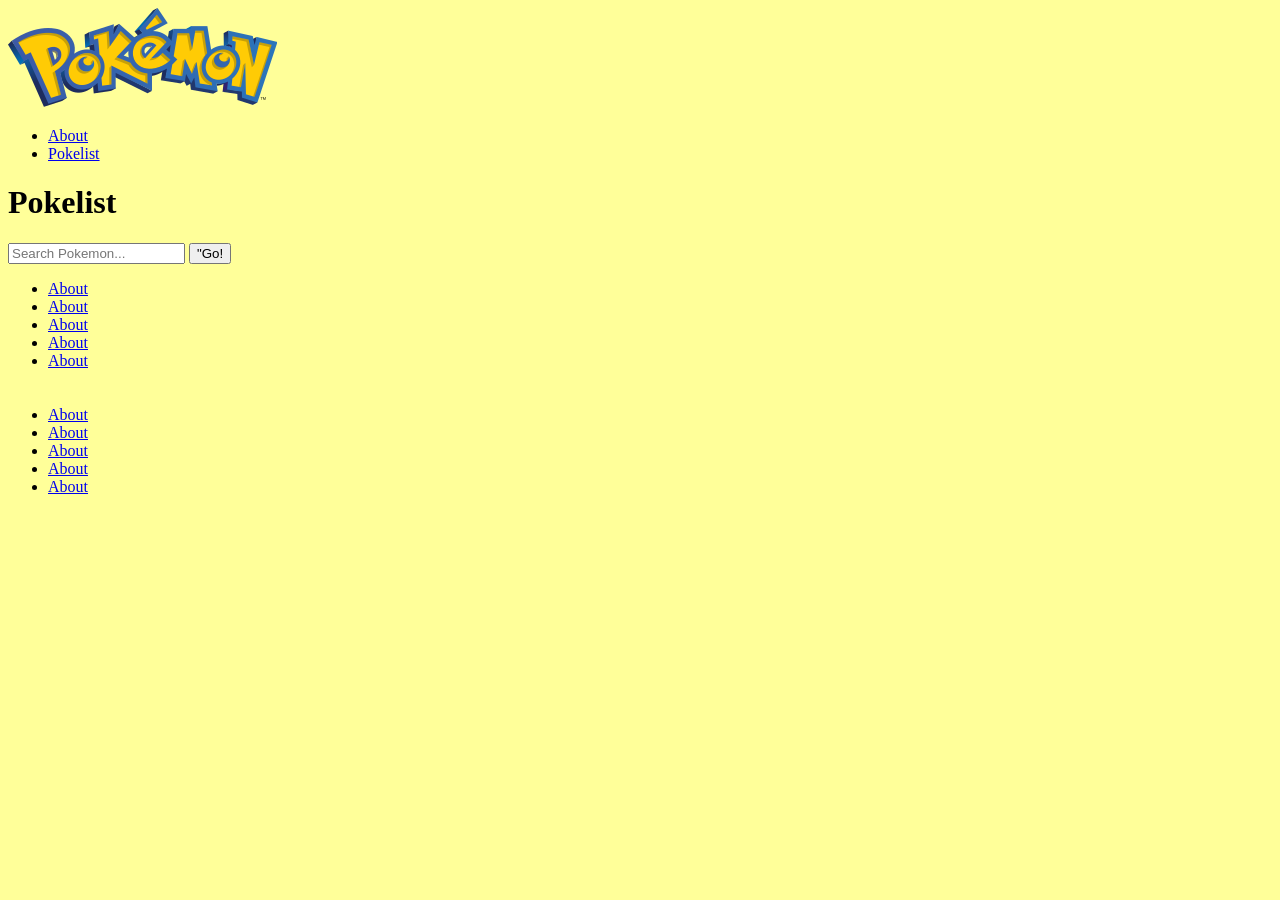
==== pokedex_list.html @ 75bab099 "initial commit" ====
<!DOCTYPE html>
<html>
<head>
<title> Pokelist </title>
<link rel="icon" href="icon.jpg" />
<link rel="stylesheet" href="style_list.css"/>
</head>
<body>

<nav class="navbar">
<img class="logo" src="pokemonlogo.png" alt="logo" />
<ul>
  <li><a href="#about">About</a></li>
  <li><a href="#list">Pokelist</a></li>
</ul>
</nav>

<main>

<h1>Pokelist</h1>

<form><input type="text" name="search" placeholder="Search Pokemon..."></input>
<button type="submit">"Go!</button>
</form>

<ul>
<li><div><a href="#1">About</a></div></li>
<li><div><a href="#3">About</a></div></li>
<li><div><a href="#4">About</a></div></li>
<li><div><a href="#5">About</a></div></li>
<li><div><a href="#2">About</a></div></li>
<br></br>
<li><div><a href="#6">About</a></div></li>
<li><div><a href="#7">About</a></div></li>
<li><div><a href="#8">About</a></div></li>
<li><div><a href="#9">About</a></div></li>
<li><div><a href="#10">About</a></div></li>
</ul>




</body>
</html>
---- style_list.css ----
body {
	background-color:#ffff99;
	}
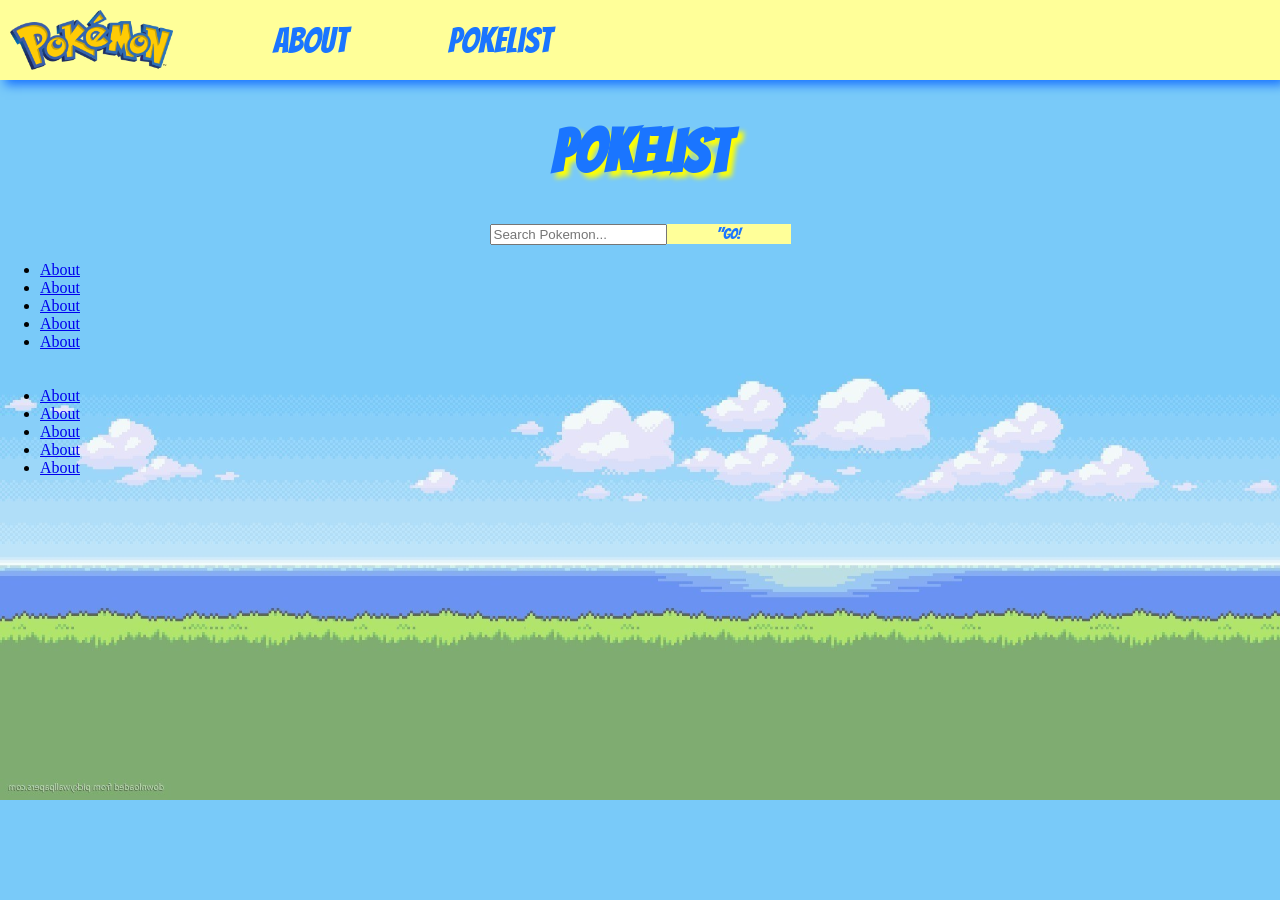
==== commit 5efe3c16: "second" ====
--- a/pokedex_list.html
+++ b/pokedex_list.html
@@ -4,23 +4,23 @@
 <title> Pokelist </title>
 <link rel="icon" href="icon.jpg" />
 <link rel="stylesheet" href="style_list.css"/>
+<link rel="stylesheet" href="style_common.css"/>
+<link href="https://fonts.googleapis.com/css?family=Bangers" rel="stylesheet">
 </head>
 <body>
 
-<nav class="navbar">
-<img class="logo" src="pokemonlogo.png" alt="logo" />
-<ul>
-  <li><a href="#about">About</a></li>
-  <li><a href="#list">Pokelist</a></li>
-</ul>
+<nav>
+<a href="https://arvaiadam.github.io/pokedex/index.html "><img class="logo" src="pokemonlogo.png" alt="logo" /></a>
+<a href="pokedex_about.html"><button type="button">About</button></a>
+<a href="pokedex_list.html"><button type="button">Pokelist</button></a>
 </nav>
 
 <main>
 
 <h1>Pokelist</h1>
 
-<form><input type="text" name="search" placeholder="Search Pokemon..."></input>
-<button type="submit">"Go!</button>
+<form class="search"><input type="text" name="search" placeholder="Search Pokemon..."></input>
+<button class="searchbutton" type="submit">"Go!</button>
 </form>
 
 <ul>
--- a/style_list.css
+++ b/style_list.css
@@ -1,6 +1,19 @@
-body {
-	background-color:#ffff99;
-	}
-	
+h1 {
+	text-align:center;
+	color: #1a75ff;
+	font-size: 60px;
+	text-shadow: 5px 5px 5px #ffff00;
+	font-family:Bangers;
+}
 
+
+.searchbutton{
+	height: 20px;
+	font-size: 15px;	
+}
+
+.search {
+	display:flex;
+	justify-content:center;
+}
 	
--- a/style_common.css
+++ b/style_common.css
@@ -0,0 +1,42 @@
+body {
+	background-image: url(background.jpg);
+    background-position: center top;
+    background-size: 100% auto;
+	margin:0;
+}
+
+nav{
+	border: 10px solid #ffff99;
+	background-color:#ffff99;
+	box-shadow: 5px 5px 10px #1a75ff;
+	display:flex;
+	justify-content:flex-start;	
+	height:60px;
+}
+
+nav a{
+	height:100%
+}
+
+.logo {
+	height: 60px;
+	width: 163px;
+	padding-right:50px;
+}
+
+button{
+	height: 100%;
+	border:none;
+	background-color:#ffff99;
+	cursor:pointer;
+	padding: 0 50px;
+	font-size: 35px;
+	color: #1a75ff;
+	font-family:Bangers;
+	}
+	
+button:hover{
+	color: #ffff00;
+	background-color:#1a75ff;
+	border-radius: 2px;
+	}
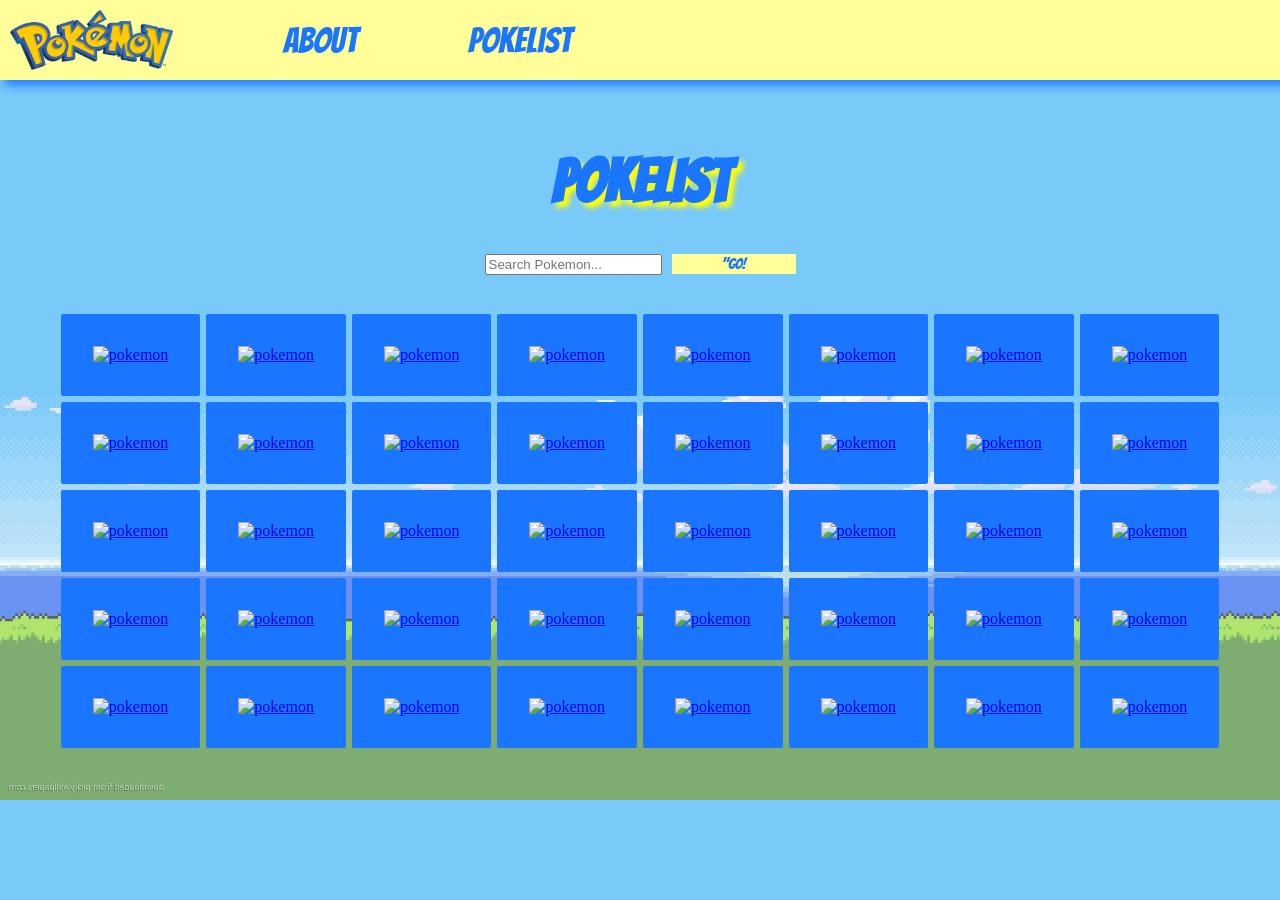
==== commit e39a957c: "fourth" ====
--- a/pokedex_list.html
+++ b/pokedex_list.html
@@ -24,19 +24,47 @@
 </form>
 
 <ul>
-<li><div><a href="#1">About</a></div></li>
-<li><div><a href="#3">About</a></div></li>
-<li><div><a href="#4">About</a></div></li>
-<li><div><a href="#5">About</a></div></li>
-<li><div><a href="#2">About</a></div></li>
-<br></br>
-<li><div><a href="#6">About</a></div></li>
-<li><div><a href="#7">About</a></div></li>
-<li><div><a href="#8">About</a></div></li>
-<li><div><a href="#9">About</a></div></li>
-<li><div><a href="#10">About</a></div></li>
+<li><div><a href="#1"><img src="https://raw.githubusercontent.com/PokeAPI/sprites/master/sprites/pokemon/1.png" alt="pokemon"/></a></div></li>
+<li><div><a href="#2"><img src="https://raw.githubusercontent.com/PokeAPI/sprites/master/sprites/pokemon/2.png" alt="pokemon"/></a></div></li>
+<li><div><a href="#3"><img src="https://raw.githubusercontent.com/PokeAPI/sprites/master/sprites/pokemon/3.png" alt="pokemon"/></a></div></li>
+<li><div><a href="#4"><img src="https://raw.githubusercontent.com/PokeAPI/sprites/master/sprites/pokemon/4.png" alt="pokemon"/></a></div></li>
+<li><div><a href="#5"><img src="https://raw.githubusercontent.com/PokeAPI/sprites/master/sprites/pokemon/5.png" alt="pokemon"/></a></div></li>
+<li><div><a href="#6"><img src="https://raw.githubusercontent.com/PokeAPI/sprites/master/sprites/pokemon/6.png" alt="pokemon"/></a></div></li>
+<li><div><a href="#7"><img src="https://raw.githubusercontent.com/PokeAPI/sprites/master/sprites/pokemon/7.png" alt="pokemon"/></a></div></li>
+<li><div><a href="#8"><img src="https://raw.githubusercontent.com/PokeAPI/sprites/master/sprites/pokemon/8.png" alt="pokemon"/></a></div></li>
+<li><div><a href="#9"><img src="https://raw.githubusercontent.com/PokeAPI/sprites/master/sprites/pokemon/9.png" alt="pokemon"/></a></div></li>
+<li><div><a href="#10"><img src="https://raw.githubusercontent.com/PokeAPI/sprites/master/sprites/pokemon/10.png" alt="pokemon"/></a></div></li>
+<li><div><a href="#11"><img src="https://raw.githubusercontent.com/PokeAPI/sprites/master/sprites/pokemon/11.png" alt="pokemon"/></a></div></li>
+<li><div><a href="#12"><img src="https://raw.githubusercontent.com/PokeAPI/sprites/master/sprites/pokemon/12.png" alt="pokemon"/></a></div></li>
+<li><div><a href="#13"><img src="https://raw.githubusercontent.com/PokeAPI/sprites/master/sprites/pokemon/13.png" alt="pokemon"/></a></div></li>
+<li><div><a href="#14"><img src="https://raw.githubusercontent.com/PokeAPI/sprites/master/sprites/pokemon/14.png" alt="pokemon"/></a></div></li>
+<li><div><a href="#15"><img src="https://raw.githubusercontent.com/PokeAPI/sprites/master/sprites/pokemon/15.png" alt="pokemon"/></a></div></li>
+<li><div><a href="#16"><img src="https://raw.githubusercontent.com/PokeAPI/sprites/master/sprites/pokemon/16.png" alt="pokemon"/></a></div></li>
+<li><div><a href="#17"><img src="https://raw.githubusercontent.com/PokeAPI/sprites/master/sprites/pokemon/17.png" alt="pokemon"/></a></div></li>
+<li><div><a href="#18"><img src="https://raw.githubusercontent.com/PokeAPI/sprites/master/sprites/pokemon/18.png" alt="pokemon"/></a></div></li>
+<li><div><a href="#19"><img src="https://raw.githubusercontent.com/PokeAPI/sprites/master/sprites/pokemon/19.png" alt="pokemon"/></a></div></li>
+<li><div><a href="#20"><img src="https://raw.githubusercontent.com/PokeAPI/sprites/master/sprites/pokemon/20.png" alt="pokemon"/></a></div></li>
+<li><div><a href="#1"><img src="https://raw.githubusercontent.com/PokeAPI/sprites/master/sprites/pokemon/21.png" alt="pokemon"/></a></div></li>
+<li><div><a href="#2"><img src="https://raw.githubusercontent.com/PokeAPI/sprites/master/sprites/pokemon/22.png" alt="pokemon"/></a></div></li>
+<li><div><a href="#3"><img src="https://raw.githubusercontent.com/PokeAPI/sprites/master/sprites/pokemon/23.png" alt="pokemon"/></a></div></li>
+<li><div><a href="#4"><img src="https://raw.githubusercontent.com/PokeAPI/sprites/master/sprites/pokemon/24.png" alt="pokemon"/></a></div></li>
+<li><div><a href="#5"><img src="https://raw.githubusercontent.com/PokeAPI/sprites/master/sprites/pokemon/25.png" alt="pokemon"/></a></div></li>
+<li><div><a href="#6"><img src="https://raw.githubusercontent.com/PokeAPI/sprites/master/sprites/pokemon/26.png" alt="pokemon"/></a></div></li>
+<li><div><a href="#7"><img src="https://raw.githubusercontent.com/PokeAPI/sprites/master/sprites/pokemon/27.png" alt="pokemon"/></a></div></li>
+<li><div><a href="#8"><img src="https://raw.githubusercontent.com/PokeAPI/sprites/master/sprites/pokemon/28.png" alt="pokemon"/></a></div></li>
+<li><div><a href="#9"><img src="https://raw.githubusercontent.com/PokeAPI/sprites/master/sprites/pokemon/29.png" alt="pokemon"/></a></div></li>
+<li><div><a href="#10"><img src="https://raw.githubusercontent.com/PokeAPI/sprites/master/sprites/pokemon/30.png" alt="pokemon"/></a></div></li>
+<li><div><a href="#11"><img src="https://raw.githubusercontent.com/PokeAPI/sprites/master/sprites/pokemon/31.png" alt="pokemon"/></a></div></li>
+<li><div><a href="#12"><img src="https://raw.githubusercontent.com/PokeAPI/sprites/master/sprites/pokemon/32.png" alt="pokemon"/></a></div></li>
+<li><div><a href="#13"><img src="https://raw.githubusercontent.com/PokeAPI/sprites/master/sprites/pokemon/33.png" alt="pokemon"/></a></div></li>
+<li><div><a href="#14"><img src="https://raw.githubusercontent.com/PokeAPI/sprites/master/sprites/pokemon/34.png" alt="pokemon"/></a></div></li>
+<li><div><a href="#15"><img src="https://raw.githubusercontent.com/PokeAPI/sprites/master/sprites/pokemon/35.png" alt="pokemon"/></a></div></li>
+<li><div><a href="#16"><img src="https://raw.githubusercontent.com/PokeAPI/sprites/master/sprites/pokemon/36.png" alt="pokemon"/></a></div></li>
+<li><div><a href="#17"><img src="https://raw.githubusercontent.com/PokeAPI/sprites/master/sprites/pokemon/37.png" alt="pokemon"/></a></div></li>
+<li><div><a href="#18"><img src="https://raw.githubusercontent.com/PokeAPI/sprites/master/sprites/pokemon/38.png" alt="pokemon"/></a></div></li>
+<li><div><a href="#19"><img src="https://raw.githubusercontent.com/PokeAPI/sprites/master/sprites/pokemon/39.png" alt="pokemon"/></a></div></li>
+<li><div><a href="#20"><img src="https://raw.githubusercontent.com/PokeAPI/sprites/master/sprites/pokemon/40.png" alt="pokemon"/></a></div></li>
 </ul>
-
 
 
 
--- a/style_list.css
+++ b/style_list.css
@@ -4,6 +4,7 @@
 	font-size: 60px;
 	text-shadow: 5px 5px 5px #ffff00;
 	font-family:Bangers;
+	margin-top: 150px;
 }
 
 
@@ -16,4 +17,26 @@
 	display:flex;
 	justify-content:center;
 }
-	+
+ul {
+	display:flex;
+	flex-wrap:wrap;
+	justify-content:center;
+	padding:20px;
+	list-style-type: none;
+	
+}
+
+div {
+	border: 2px solid #1a75ff;
+	border-radius:2px;
+	background-color: #1a75ff;
+	padding: 30px 30px;
+	display:flex;
+	margin:3px;
+}
+
+div:hover{
+	border: 2px solid #ffff00;
+	background-color: #ffff00;
+}
--- a/style_common.css
+++ b/style_common.css
@@ -1,6 +1,7 @@
 body {
 	background-image: url(background.jpg);
     background-position: center top;
+	background-attachment: fixed;
     background-size: 100% auto;
 	margin:0;
 }
@@ -12,6 +13,9 @@
 	display:flex;
 	justify-content:flex-start;	
 	height:60px;
+	position:fixed;
+	top:0;
+	width:100%;
 }
 
 nav a{
@@ -30,6 +34,7 @@
 	background-color:#ffff99;
 	cursor:pointer;
 	padding: 0 50px;
+	margin-left:10px;
 	font-size: 35px;
 	color: #1a75ff;
 	font-family:Bangers;
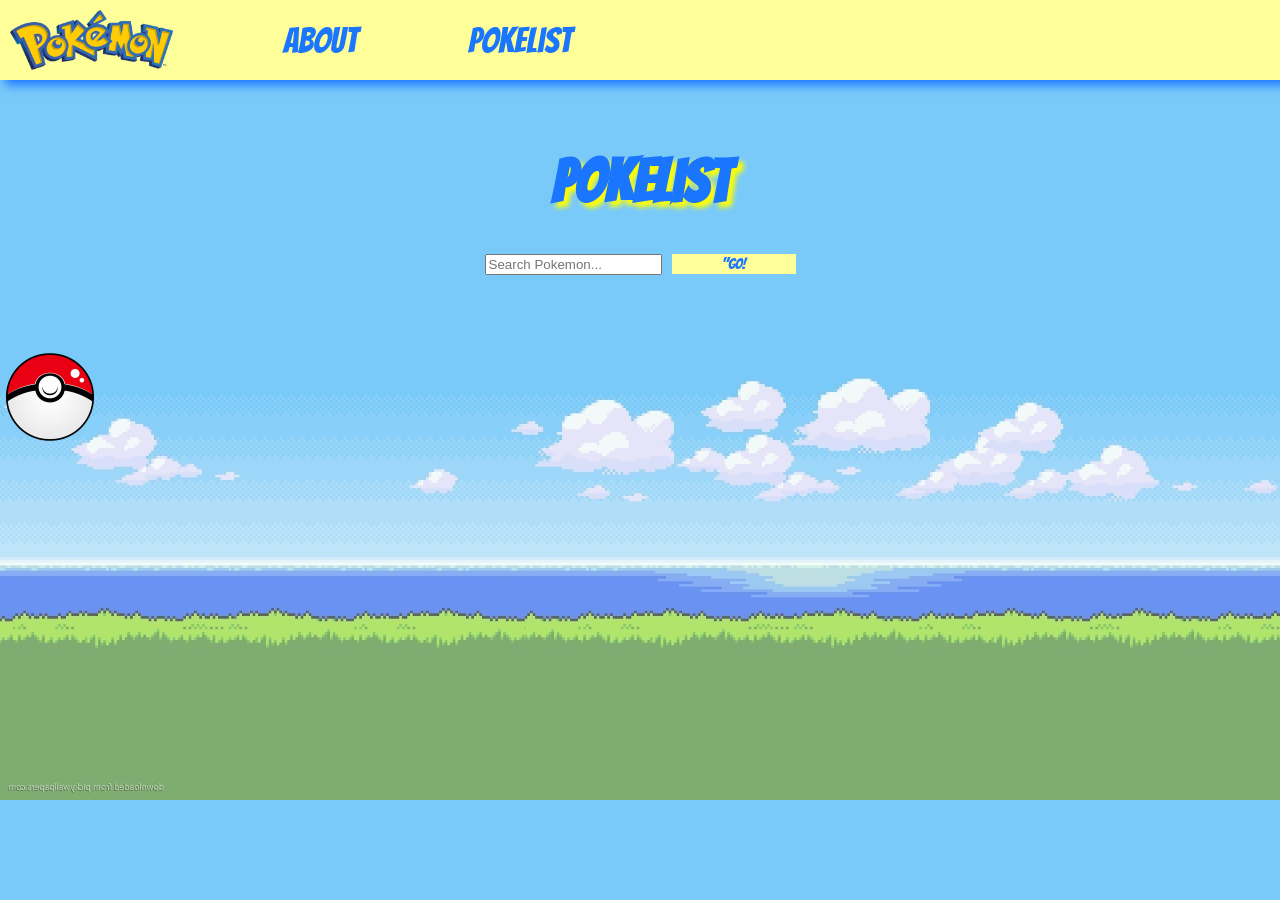
==== commit 078d0488: "valami" ====
--- a/pokedex_list.html
+++ b/pokedex_list.html
@@ -10,7 +10,7 @@
 <body>
 
 <nav>
-<a href="https://arvaiadam.github.io/pokedex/index.html "><img class="logo" src="pokemonlogo.png" alt="logo" /></a>
+<a target="_blank" href="https://arvaiadam.github.io/pokedex/index.html "><img class="logo" src="pokemonlogo.png" alt="logo" /></a>
 <a href="pokedex_about.html"><button type="button">About</button></a>
 <a href="pokedex_list.html"><button type="button">Pokelist</button></a>
 </nav>
@@ -23,50 +23,737 @@
 <button class="searchbutton" type="submit">"Go!</button>
 </form>
 
-<ul>
-<li><div><a href="#1"><img src="https://raw.githubusercontent.com/PokeAPI/sprites/master/sprites/pokemon/1.png" alt="pokemon"/></a></div></li>
-<li><div><a href="#2"><img src="https://raw.githubusercontent.com/PokeAPI/sprites/master/sprites/pokemon/2.png" alt="pokemon"/></a></div></li>
-<li><div><a href="#3"><img src="https://raw.githubusercontent.com/PokeAPI/sprites/master/sprites/pokemon/3.png" alt="pokemon"/></a></div></li>
-<li><div><a href="#4"><img src="https://raw.githubusercontent.com/PokeAPI/sprites/master/sprites/pokemon/4.png" alt="pokemon"/></a></div></li>
-<li><div><a href="#5"><img src="https://raw.githubusercontent.com/PokeAPI/sprites/master/sprites/pokemon/5.png" alt="pokemon"/></a></div></li>
-<li><div><a href="#6"><img src="https://raw.githubusercontent.com/PokeAPI/sprites/master/sprites/pokemon/6.png" alt="pokemon"/></a></div></li>
-<li><div><a href="#7"><img src="https://raw.githubusercontent.com/PokeAPI/sprites/master/sprites/pokemon/7.png" alt="pokemon"/></a></div></li>
-<li><div><a href="#8"><img src="https://raw.githubusercontent.com/PokeAPI/sprites/master/sprites/pokemon/8.png" alt="pokemon"/></a></div></li>
-<li><div><a href="#9"><img src="https://raw.githubusercontent.com/PokeAPI/sprites/master/sprites/pokemon/9.png" alt="pokemon"/></a></div></li>
-<li><div><a href="#10"><img src="https://raw.githubusercontent.com/PokeAPI/sprites/master/sprites/pokemon/10.png" alt="pokemon"/></a></div></li>
-<li><div><a href="#11"><img src="https://raw.githubusercontent.com/PokeAPI/sprites/master/sprites/pokemon/11.png" alt="pokemon"/></a></div></li>
-<li><div><a href="#12"><img src="https://raw.githubusercontent.com/PokeAPI/sprites/master/sprites/pokemon/12.png" alt="pokemon"/></a></div></li>
-<li><div><a href="#13"><img src="https://raw.githubusercontent.com/PokeAPI/sprites/master/sprites/pokemon/13.png" alt="pokemon"/></a></div></li>
-<li><div><a href="#14"><img src="https://raw.githubusercontent.com/PokeAPI/sprites/master/sprites/pokemon/14.png" alt="pokemon"/></a></div></li>
-<li><div><a href="#15"><img src="https://raw.githubusercontent.com/PokeAPI/sprites/master/sprites/pokemon/15.png" alt="pokemon"/></a></div></li>
-<li><div><a href="#16"><img src="https://raw.githubusercontent.com/PokeAPI/sprites/master/sprites/pokemon/16.png" alt="pokemon"/></a></div></li>
-<li><div><a href="#17"><img src="https://raw.githubusercontent.com/PokeAPI/sprites/master/sprites/pokemon/17.png" alt="pokemon"/></a></div></li>
-<li><div><a href="#18"><img src="https://raw.githubusercontent.com/PokeAPI/sprites/master/sprites/pokemon/18.png" alt="pokemon"/></a></div></li>
-<li><div><a href="#19"><img src="https://raw.githubusercontent.com/PokeAPI/sprites/master/sprites/pokemon/19.png" alt="pokemon"/></a></div></li>
-<li><div><a href="#20"><img src="https://raw.githubusercontent.com/PokeAPI/sprites/master/sprites/pokemon/20.png" alt="pokemon"/></a></div></li>
-<li><div><a href="#1"><img src="https://raw.githubusercontent.com/PokeAPI/sprites/master/sprites/pokemon/21.png" alt="pokemon"/></a></div></li>
-<li><div><a href="#2"><img src="https://raw.githubusercontent.com/PokeAPI/sprites/master/sprites/pokemon/22.png" alt="pokemon"/></a></div></li>
-<li><div><a href="#3"><img src="https://raw.githubusercontent.com/PokeAPI/sprites/master/sprites/pokemon/23.png" alt="pokemon"/></a></div></li>
-<li><div><a href="#4"><img src="https://raw.githubusercontent.com/PokeAPI/sprites/master/sprites/pokemon/24.png" alt="pokemon"/></a></div></li>
-<li><div><a href="#5"><img src="https://raw.githubusercontent.com/PokeAPI/sprites/master/sprites/pokemon/25.png" alt="pokemon"/></a></div></li>
-<li><div><a href="#6"><img src="https://raw.githubusercontent.com/PokeAPI/sprites/master/sprites/pokemon/26.png" alt="pokemon"/></a></div></li>
-<li><div><a href="#7"><img src="https://raw.githubusercontent.com/PokeAPI/sprites/master/sprites/pokemon/27.png" alt="pokemon"/></a></div></li>
-<li><div><a href="#8"><img src="https://raw.githubusercontent.com/PokeAPI/sprites/master/sprites/pokemon/28.png" alt="pokemon"/></a></div></li>
-<li><div><a href="#9"><img src="https://raw.githubusercontent.com/PokeAPI/sprites/master/sprites/pokemon/29.png" alt="pokemon"/></a></div></li>
-<li><div><a href="#10"><img src="https://raw.githubusercontent.com/PokeAPI/sprites/master/sprites/pokemon/30.png" alt="pokemon"/></a></div></li>
-<li><div><a href="#11"><img src="https://raw.githubusercontent.com/PokeAPI/sprites/master/sprites/pokemon/31.png" alt="pokemon"/></a></div></li>
-<li><div><a href="#12"><img src="https://raw.githubusercontent.com/PokeAPI/sprites/master/sprites/pokemon/32.png" alt="pokemon"/></a></div></li>
-<li><div><a href="#13"><img src="https://raw.githubusercontent.com/PokeAPI/sprites/master/sprites/pokemon/33.png" alt="pokemon"/></a></div></li>
-<li><div><a href="#14"><img src="https://raw.githubusercontent.com/PokeAPI/sprites/master/sprites/pokemon/34.png" alt="pokemon"/></a></div></li>
-<li><div><a href="#15"><img src="https://raw.githubusercontent.com/PokeAPI/sprites/master/sprites/pokemon/35.png" alt="pokemon"/></a></div></li>
-<li><div><a href="#16"><img src="https://raw.githubusercontent.com/PokeAPI/sprites/master/sprites/pokemon/36.png" alt="pokemon"/></a></div></li>
-<li><div><a href="#17"><img src="https://raw.githubusercontent.com/PokeAPI/sprites/master/sprites/pokemon/37.png" alt="pokemon"/></a></div></li>
-<li><div><a href="#18"><img src="https://raw.githubusercontent.com/PokeAPI/sprites/master/sprites/pokemon/38.png" alt="pokemon"/></a></div></li>
-<li><div><a href="#19"><img src="https://raw.githubusercontent.com/PokeAPI/sprites/master/sprites/pokemon/39.png" alt="pokemon"/></a></div></li>
-<li><div><a href="#20"><img src="https://raw.githubusercontent.com/PokeAPI/sprites/master/sprites/pokemon/40.png" alt="pokemon"/></a></div></li>
-</ul>
+ <ul>
+<!--
+<!--<li><div><img src="https://raw.githubusercontent.com/PokeAPI/sprites/master/sprites/pokemon/1.png" alt="1"></div></li>
+<li><div><img src="https://raw.githubusercontent.com/PokeAPI/sprites/master/sprites/pokemon/2.png" alt="2"></div></li>
+<li><div><img src="https://raw.githubusercontent.com/PokeAPI/sprites/master/sprites/pokemon/3.png" alt="3"></div></li>
+<li><div><img src="https://raw.githubusercontent.com/PokeAPI/sprites/master/sprites/pokemon/4.png" alt="4"></div></li>
+<li><div><img src="https://raw.githubusercontent.com/PokeAPI/sprites/master/sprites/pokemon/5.png" alt="5"></div></li>
+<li><div><img src="https://raw.githubusercontent.com/PokeAPI/sprites/master/sprites/pokemon/6.png" alt="6"></div></li>
+<li><div><img src="https://raw.githubusercontent.com/PokeAPI/sprites/master/sprites/pokemon/7.png" alt="7"></div></li>
+<li><div><img src="https://raw.githubusercontent.com/PokeAPI/sprites/master/sprites/pokemon/8.png" alt="8"></div></li>
+<li><div><img src="https://raw.githubusercontent.com/PokeAPI/sprites/master/sprites/pokemon/9.png" alt="9"></div></li>
+<li><div><img src="https://raw.githubusercontent.com/PokeAPI/sprites/master/sprites/pokemon/10.png" alt="10"></div></li>
+<li><div><img src="https://raw.githubusercontent.com/PokeAPI/sprites/master/sprites/pokemon/11.png" alt="11"></div></li>
+<li><div><img src="https://raw.githubusercontent.com/PokeAPI/sprites/master/sprites/pokemon/12.png" alt="12"></div></li>
+<li><div><img src="https://raw.githubusercontent.com/PokeAPI/sprites/master/sprites/pokemon/13.png" alt="13"></div></li>
+<li><div><img src="https://raw.githubusercontent.com/PokeAPI/sprites/master/sprites/pokemon/14.png" alt="14"></div></li>
+<li><div><img src="https://raw.githubusercontent.com/PokeAPI/sprites/master/sprites/pokemon/15.png" alt="15"></div></li>
+<li><div><img src="https://raw.githubusercontent.com/PokeAPI/sprites/master/sprites/pokemon/16.png" alt="16"></div></li>
+<li><div><img src="https://raw.githubusercontent.com/PokeAPI/sprites/master/sprites/pokemon/17.png" alt="17"></div></li>
+<li><div><img src="https://raw.githubusercontent.com/PokeAPI/sprites/master/sprites/pokemon/18.png" alt="18"></div></li>
+<li><div><img src="https://raw.githubusercontent.com/PokeAPI/sprites/master/sprites/pokemon/19.png" alt="19"></div></li>
+<li><div><img src="https://raw.githubusercontent.com/PokeAPI/sprites/master/sprites/pokemon/20.png" alt="20"></div></li>
+<li><div><img src="https://raw.githubusercontent.com/PokeAPI/sprites/master/sprites/pokemon/21.png" alt="21"></div></li>
+<li><div><img src="https://raw.githubusercontent.com/PokeAPI/sprites/master/sprites/pokemon/22.png" alt="22"></div></li>
+<li><div><img src="https://raw.githubusercontent.com/PokeAPI/sprites/master/sprites/pokemon/23.png" alt="23"></div></li>
+<li><div><img src="https://raw.githubusercontent.com/PokeAPI/sprites/master/sprites/pokemon/24.png" alt="24"></div></li>
+<li><div><img src="https://raw.githubusercontent.com/PokeAPI/sprites/master/sprites/pokemon/25.png" alt="25"></div></li>
+<li><div><img src="https://raw.githubusercontent.com/PokeAPI/sprites/master/sprites/pokemon/26.png" alt="26"></div></li>
+<li><div><img src="https://raw.githubusercontent.com/PokeAPI/sprites/master/sprites/pokemon/27.png" alt="27"></div></li>
+<li><div><img src="https://raw.githubusercontent.com/PokeAPI/sprites/master/sprites/pokemon/28.png" alt="28"></div></li>
+<li><div><img src="https://raw.githubusercontent.com/PokeAPI/sprites/master/sprites/pokemon/29.png" alt="29"></div></li>
+<li><div><img src="https://raw.githubusercontent.com/PokeAPI/sprites/master/sprites/pokemon/30.png" alt="30"></div></li>
+<li><div><img src="https://raw.githubusercontent.com/PokeAPI/sprites/master/sprites/pokemon/31.png" alt="31"></div></li>
+<li><div><img src="https://raw.githubusercontent.com/PokeAPI/sprites/master/sprites/pokemon/32.png" alt="32"></div></li>
+<li><div><img src="https://raw.githubusercontent.com/PokeAPI/sprites/master/sprites/pokemon/33.png" alt="33"></div></li>
+<li><div><img src="https://raw.githubusercontent.com/PokeAPI/sprites/master/sprites/pokemon/34.png" alt="34"></div></li>
+<li><div><img src="https://raw.githubusercontent.com/PokeAPI/sprites/master/sprites/pokemon/35.png" alt="35"></div></li>
+<li><div><img src="https://raw.githubusercontent.com/PokeAPI/sprites/master/sprites/pokemon/36.png" alt="36"></div></li>
+<li><div><img src="https://raw.githubusercontent.com/PokeAPI/sprites/master/sprites/pokemon/37.png" alt="37"></div></li>
+<li><div><img src="https://raw.githubusercontent.com/PokeAPI/sprites/master/sprites/pokemon/38.png" alt="38"></div></li>
+<li><div><img src="https://raw.githubusercontent.com/PokeAPI/sprites/master/sprites/pokemon/39.png" alt="39"></div></li>
+<li><div><img src="https://raw.githubusercontent.com/PokeAPI/sprites/master/sprites/pokemon/40.png" alt="40"></div></li>
+<li><div><img src="https://raw.githubusercontent.com/PokeAPI/sprites/master/sprites/pokemon/41.png" alt="41"></div></li>
+<li><div><img src="https://raw.githubusercontent.com/PokeAPI/sprites/master/sprites/pokemon/42.png" alt="42"></div></li>
+<li><div><img src="https://raw.githubusercontent.com/PokeAPI/sprites/master/sprites/pokemon/43.png" alt="43"></div></li>
+<li><div><img src="https://raw.githubusercontent.com/PokeAPI/sprites/master/sprites/pokemon/44.png" alt="44"></div></li>
+<li><div><img src="https://raw.githubusercontent.com/PokeAPI/sprites/master/sprites/pokemon/45.png" alt="45"></div></li>
+<li><div><img src="https://raw.githubusercontent.com/PokeAPI/sprites/master/sprites/pokemon/46.png" alt="46"></div></li>
+<li><div><img src="https://raw.githubusercontent.com/PokeAPI/sprites/master/sprites/pokemon/47.png" alt="47"></div></li>
+<li><div><img src="https://raw.githubusercontent.com/PokeAPI/sprites/master/sprites/pokemon/48.png" alt="48"></div></li>
+<li><div><img src="https://raw.githubusercontent.com/PokeAPI/sprites/master/sprites/pokemon/49.png" alt="49"></div></li>
+<li><div><img src="https://raw.githubusercontent.com/PokeAPI/sprites/master/sprites/pokemon/50.png" alt="50"></div></li>
+<li><div><img src="https://raw.githubusercontent.com/PokeAPI/sprites/master/sprites/pokemon/51.png" alt="51"></div></li>
+<li><div><img src="https://raw.githubusercontent.com/PokeAPI/sprites/master/sprites/pokemon/52.png" alt="52"></div></li>
+<li><div><img src="https://raw.githubusercontent.com/PokeAPI/sprites/master/sprites/pokemon/53.png" alt="53"></div></li>
+<li><div><img src="https://raw.githubusercontent.com/PokeAPI/sprites/master/sprites/pokemon/54.png" alt="54"></div></li>
+<li><div><img src="https://raw.githubusercontent.com/PokeAPI/sprites/master/sprites/pokemon/55.png" alt="55"></div></li>
+<li><div><img src="https://raw.githubusercontent.com/PokeAPI/sprites/master/sprites/pokemon/56.png" alt="56"></div></li>
+<li><div><img src="https://raw.githubusercontent.com/PokeAPI/sprites/master/sprites/pokemon/57.png" alt="57"></div></li>
+<li><div><img src="https://raw.githubusercontent.com/PokeAPI/sprites/master/sprites/pokemon/58.png" alt="58"></div></li>
+<li><div><img src="https://raw.githubusercontent.com/PokeAPI/sprites/master/sprites/pokemon/59.png" alt="59"></div></li>
+<li><div><img src="https://raw.githubusercontent.com/PokeAPI/sprites/master/sprites/pokemon/60.png" alt="60"></div></li>
+<li><div><img src="https://raw.githubusercontent.com/PokeAPI/sprites/master/sprites/pokemon/61.png" alt="61"></div></li>
+<li><div><img src="https://raw.githubusercontent.com/PokeAPI/sprites/master/sprites/pokemon/62.png" alt="62"></div></li>
+<li><div><img src="https://raw.githubusercontent.com/PokeAPI/sprites/master/sprites/pokemon/63.png" alt="63"></div></li>
+<li><div><img src="https://raw.githubusercontent.com/PokeAPI/sprites/master/sprites/pokemon/64.png" alt="64"></div></li>
+<li><div><img src="https://raw.githubusercontent.com/PokeAPI/sprites/master/sprites/pokemon/65.png" alt="65"></div></li>
+<li><div><img src="https://raw.githubusercontent.com/PokeAPI/sprites/master/sprites/pokemon/66.png" alt="66"></div></li>
+<li><div><img src="https://raw.githubusercontent.com/PokeAPI/sprites/master/sprites/pokemon/67.png" alt="67"></div></li>
+<li><div><img src="https://raw.githubusercontent.com/PokeAPI/sprites/master/sprites/pokemon/68.png" alt="68"></div></li>
+<li><div><img src="https://raw.githubusercontent.com/PokeAPI/sprites/master/sprites/pokemon/69.png" alt="69"></div></li>
+<li><div><img src="https://raw.githubusercontent.com/PokeAPI/sprites/master/sprites/pokemon/70.png" alt="70"></div></li>
+<li><div><img src="https://raw.githubusercontent.com/PokeAPI/sprites/master/sprites/pokemon/71.png" alt="71"></div></li>
+<li><div><img src="https://raw.githubusercontent.com/PokeAPI/sprites/master/sprites/pokemon/72.png" alt="72"></div></li>
+<li><div><img src="https://raw.githubusercontent.com/PokeAPI/sprites/master/sprites/pokemon/73.png" alt="73"></div></li>
+<li><div><img src="https://raw.githubusercontent.com/PokeAPI/sprites/master/sprites/pokemon/74.png" alt="74"></div></li>
+<li><div><img src="https://raw.githubusercontent.com/PokeAPI/sprites/master/sprites/pokemon/75.png" alt="75"></div></li>
+<li><div><img src="https://raw.githubusercontent.com/PokeAPI/sprites/master/sprites/pokemon/76.png" alt="76"></div></li>
+<li><div><img src="https://raw.githubusercontent.com/PokeAPI/sprites/master/sprites/pokemon/77.png" alt="77"></div></li>
+<li><div><img src="https://raw.githubusercontent.com/PokeAPI/sprites/master/sprites/pokemon/78.png" alt="78"></div></li>
+<li><div><img src="https://raw.githubusercontent.com/PokeAPI/sprites/master/sprites/pokemon/79.png" alt="79"></div></li>
+<li><div><img src="https://raw.githubusercontent.com/PokeAPI/sprites/master/sprites/pokemon/80.png" alt="80"></div></li>
+<li><div><img src="https://raw.githubusercontent.com/PokeAPI/sprites/master/sprites/pokemon/81.png" alt="81"></div></li>
+<li><div><img src="https://raw.githubusercontent.com/PokeAPI/sprites/master/sprites/pokemon/82.png" alt="82"></div></li>
+<li><div><img src="https://raw.githubusercontent.com/PokeAPI/sprites/master/sprites/pokemon/83.png" alt="83"></div></li>
+<li><div><img src="https://raw.githubusercontent.com/PokeAPI/sprites/master/sprites/pokemon/84.png" alt="84"></div></li>
+<li><div><img src="https://raw.githubusercontent.com/PokeAPI/sprites/master/sprites/pokemon/85.png" alt="85"></div></li>
+<li><div><img src="https://raw.githubusercontent.com/PokeAPI/sprites/master/sprites/pokemon/86.png" alt="86"></div></li>
+<li><div><img src="https://raw.githubusercontent.com/PokeAPI/sprites/master/sprites/pokemon/87.png" alt="87"></div></li>
+<li><div><img src="https://raw.githubusercontent.com/PokeAPI/sprites/master/sprites/pokemon/88.png" alt="88"></div></li>
+<li><div><img src="https://raw.githubusercontent.com/PokeAPI/sprites/master/sprites/pokemon/89.png" alt="89"></div></li>
+<li><div><img src="https://raw.githubusercontent.com/PokeAPI/sprites/master/sprites/pokemon/90.png" alt="90"></div></li>
+<li><div><img src="https://raw.githubusercontent.com/PokeAPI/sprites/master/sprites/pokemon/91.png" alt="91"></div></li>
+<li><div><img src="https://raw.githubusercontent.com/PokeAPI/sprites/master/sprites/pokemon/92.png" alt="92"></div></li>
+<li><div><img src="https://raw.githubusercontent.com/PokeAPI/sprites/master/sprites/pokemon/93.png" alt="93"></div></li>
+<li><div><img src="https://raw.githubusercontent.com/PokeAPI/sprites/master/sprites/pokemon/94.png" alt="94"></div></li>
+<li><div><img src="https://raw.githubusercontent.com/PokeAPI/sprites/master/sprites/pokemon/95.png" alt="95"></div></li>
+<li><div><img src="https://raw.githubusercontent.com/PokeAPI/sprites/master/sprites/pokemon/96.png" alt="96"></div></li>
+<li><div><img src="https://raw.githubusercontent.com/PokeAPI/sprites/master/sprites/pokemon/97.png" alt="97"></div></li>
+<li><div><img src="https://raw.githubusercontent.com/PokeAPI/sprites/master/sprites/pokemon/98.png" alt="98"></div></li>
+<li><div><img src="https://raw.githubusercontent.com/PokeAPI/sprites/master/sprites/pokemon/99.png" alt="99"></div></li>
+<li><div><img src="https://raw.githubusercontent.com/PokeAPI/sprites/master/sprites/pokemon/100.png" alt="100"></div></li>
+<li><div><img src="https://raw.githubusercontent.com/PokeAPI/sprites/master/sprites/pokemon/101.png" alt="101"></div></li>
+<li><div><img src="https://raw.githubusercontent.com/PokeAPI/sprites/master/sprites/pokemon/102.png" alt="102"></div></li>
+<li><div><img src="https://raw.githubusercontent.com/PokeAPI/sprites/master/sprites/pokemon/103.png" alt="103"></div></li>
+<li><div><img src="https://raw.githubusercontent.com/PokeAPI/sprites/master/sprites/pokemon/104.png" alt="104"></div></li>
+<li><div><img src="https://raw.githubusercontent.com/PokeAPI/sprites/master/sprites/pokemon/105.png" alt="105"></div></li>
+<li><div><img src="https://raw.githubusercontent.com/PokeAPI/sprites/master/sprites/pokemon/106.png" alt="106"></div></li>
+<li><div><img src="https://raw.githubusercontent.com/PokeAPI/sprites/master/sprites/pokemon/107.png" alt="107"></div></li>
+<li><div><img src="https://raw.githubusercontent.com/PokeAPI/sprites/master/sprites/pokemon/108.png" alt="108"></div></li>
+<li><div><img src="https://raw.githubusercontent.com/PokeAPI/sprites/master/sprites/pokemon/109.png" alt="109"></div></li>
+<li><div><img src="https://raw.githubusercontent.com/PokeAPI/sprites/master/sprites/pokemon/110.png" alt="110"></div></li>
+<li><div><img src="https://raw.githubusercontent.com/PokeAPI/sprites/master/sprites/pokemon/111.png" alt="111"></div></li>
+<li><div><img src="https://raw.githubusercontent.com/PokeAPI/sprites/master/sprites/pokemon/112.png" alt="112"></div></li>
+<li><div><img src="https://raw.githubusercontent.com/PokeAPI/sprites/master/sprites/pokemon/113.png" alt="113"></div></li>
+<li><div><img src="https://raw.githubusercontent.com/PokeAPI/sprites/master/sprites/pokemon/114.png" alt="114"></div></li>
+<li><div><img src="https://raw.githubusercontent.com/PokeAPI/sprites/master/sprites/pokemon/115.png" alt="115"></div></li>
+<li><div><img src="https://raw.githubusercontent.com/PokeAPI/sprites/master/sprites/pokemon/116.png" alt="116"></div></li>
+<li><div><img src="https://raw.githubusercontent.com/PokeAPI/sprites/master/sprites/pokemon/117.png" alt="117"></div></li>
+<li><div><img src="https://raw.githubusercontent.com/PokeAPI/sprites/master/sprites/pokemon/118.png" alt="118"></div></li>
+<li><div><img src="https://raw.githubusercontent.com/PokeAPI/sprites/master/sprites/pokemon/119.png" alt="119"></div></li>
+<li><div><img src="https://raw.githubusercontent.com/PokeAPI/sprites/master/sprites/pokemon/120.png" alt="120"></div></li>
+<li><div><img src="https://raw.githubusercontent.com/PokeAPI/sprites/master/sprites/pokemon/121.png" alt="121"></div></li>
+<li><div><img src="https://raw.githubusercontent.com/PokeAPI/sprites/master/sprites/pokemon/122.png" alt="122"></div></li>
+<li><div><img src="https://raw.githubusercontent.com/PokeAPI/sprites/master/sprites/pokemon/123.png" alt="123"></div></li>
+<li><div><img src="https://raw.githubusercontent.com/PokeAPI/sprites/master/sprites/pokemon/124.png" alt="124"></div></li>
+<li><div><img src="https://raw.githubusercontent.com/PokeAPI/sprites/master/sprites/pokemon/125.png" alt="125"></div></li>
+<li><div><img src="https://raw.githubusercontent.com/PokeAPI/sprites/master/sprites/pokemon/126.png" alt="126"></div></li>
+<li><div><img src="https://raw.githubusercontent.com/PokeAPI/sprites/master/sprites/pokemon/127.png" alt="127"></div></li>
+<li><div><img src="https://raw.githubusercontent.com/PokeAPI/sprites/master/sprites/pokemon/128.png" alt="128"></div></li>
+<li><div><img src="https://raw.githubusercontent.com/PokeAPI/sprites/master/sprites/pokemon/129.png" alt="129"></div></li>
+<li><div><img src="https://raw.githubusercontent.com/PokeAPI/sprites/master/sprites/pokemon/130.png" alt="130"></div></li>
+<li><div><img src="https://raw.githubusercontent.com/PokeAPI/sprites/master/sprites/pokemon/131.png" alt="131"></div></li>
+<li><div><img src="https://raw.githubusercontent.com/PokeAPI/sprites/master/sprites/pokemon/132.png" alt="132"></div></li>
+<li><div><img src="https://raw.githubusercontent.com/PokeAPI/sprites/master/sprites/pokemon/133.png" alt="133"></div></li>
+<li><div><img src="https://raw.githubusercontent.com/PokeAPI/sprites/master/sprites/pokemon/134.png" alt="134"></div></li>
+<li><div><img src="https://raw.githubusercontent.com/PokeAPI/sprites/master/sprites/pokemon/135.png" alt="135"></div></li>
+<li><div><img src="https://raw.githubusercontent.com/PokeAPI/sprites/master/sprites/pokemon/136.png" alt="136"></div></li>
+<li><div><img src="https://raw.githubusercontent.com/PokeAPI/sprites/master/sprites/pokemon/137.png" alt="137"></div></li>
+<li><div><img src="https://raw.githubusercontent.com/PokeAPI/sprites/master/sprites/pokemon/138.png" alt="138"></div></li>
+<li><div><img src="https://raw.githubusercontent.com/PokeAPI/sprites/master/sprites/pokemon/139.png" alt="139"></div></li>
+<li><div><img src="https://raw.githubusercontent.com/PokeAPI/sprites/master/sprites/pokemon/140.png" alt="140"></div></li>
+<li><div><img src="https://raw.githubusercontent.com/PokeAPI/sprites/master/sprites/pokemon/141.png" alt="141"></div></li>
+<li><div><img src="https://raw.githubusercontent.com/PokeAPI/sprites/master/sprites/pokemon/142.png" alt="142"></div></li>
+<li><div><img src="https://raw.githubusercontent.com/PokeAPI/sprites/master/sprites/pokemon/143.png" alt="143"></div></li>
+<li><div><img src="https://raw.githubusercontent.com/PokeAPI/sprites/master/sprites/pokemon/144.png" alt="144"></div></li>
+<li><div><img src="https://raw.githubusercontent.com/PokeAPI/sprites/master/sprites/pokemon/145.png" alt="145"></div></li>
+<li><div><img src="https://raw.githubusercontent.com/PokeAPI/sprites/master/sprites/pokemon/146.png" alt="146"></div></li>
+<li><div><img src="https://raw.githubusercontent.com/PokeAPI/sprites/master/sprites/pokemon/147.png" alt="147"></div></li>
+<li><div><img src="https://raw.githubusercontent.com/PokeAPI/sprites/master/sprites/pokemon/148.png" alt="148"></div></li>
+<li><div><img src="https://raw.githubusercontent.com/PokeAPI/sprites/master/sprites/pokemon/149.png" alt="149"></div></li>
+<li><div><img src="https://raw.githubusercontent.com/PokeAPI/sprites/master/sprites/pokemon/150.png" alt="150"></div></li>
+<li><div><img src="https://raw.githubusercontent.com/PokeAPI/sprites/master/sprites/pokemon/151.png" alt="151"></div></li>
+<li><div><img src="https://raw.githubusercontent.com/PokeAPI/sprites/master/sprites/pokemon/152.png" alt="152"></div></li>
+<li><div><img src="https://raw.githubusercontent.com/PokeAPI/sprites/master/sprites/pokemon/153.png" alt="153"></div></li>
+<li><div><img src="https://raw.githubusercontent.com/PokeAPI/sprites/master/sprites/pokemon/154.png" alt="154"></div></li>
+<li><div><img src="https://raw.githubusercontent.com/PokeAPI/sprites/master/sprites/pokemon/155.png" alt="155"></div></li>
+<li><div><img src="https://raw.githubusercontent.com/PokeAPI/sprites/master/sprites/pokemon/156.png" alt="156"></div></li>
+<li><div><img src="https://raw.githubusercontent.com/PokeAPI/sprites/master/sprites/pokemon/157.png" alt="157"></div></li>
+<li><div><img src="https://raw.githubusercontent.com/PokeAPI/sprites/master/sprites/pokemon/158.png" alt="158"></div></li>
+<li><div><img src="https://raw.githubusercontent.com/PokeAPI/sprites/master/sprites/pokemon/159.png" alt="159"></div></li>
+<li><div><img src="https://raw.githubusercontent.com/PokeAPI/sprites/master/sprites/pokemon/160.png" alt="160"></div></li>
+<li><div><img src="https://raw.githubusercontent.com/PokeAPI/sprites/master/sprites/pokemon/161.png" alt="161"></div></li>
+<li><div><img src="https://raw.githubusercontent.com/PokeAPI/sprites/master/sprites/pokemon/162.png" alt="162"></div></li>
+<li><div><img src="https://raw.githubusercontent.com/PokeAPI/sprites/master/sprites/pokemon/163.png" alt="163"></div></li>
+<li><div><img src="https://raw.githubusercontent.com/PokeAPI/sprites/master/sprites/pokemon/164.png" alt="164"></div></li>
+<li><div><img src="https://raw.githubusercontent.com/PokeAPI/sprites/master/sprites/pokemon/165.png" alt="165"></div></li>
+<li><div><img src="https://raw.githubusercontent.com/PokeAPI/sprites/master/sprites/pokemon/166.png" alt="166"></div></li>
+<li><div><img src="https://raw.githubusercontent.com/PokeAPI/sprites/master/sprites/pokemon/167.png" alt="167"></div></li>
+<li><div><img src="https://raw.githubusercontent.com/PokeAPI/sprites/master/sprites/pokemon/168.png" alt="168"></div></li>
+<li><div><img src="https://raw.githubusercontent.com/PokeAPI/sprites/master/sprites/pokemon/169.png" alt="169"></div></li>
+<li><div><img src="https://raw.githubusercontent.com/PokeAPI/sprites/master/sprites/pokemon/170.png" alt="170"></div></li>
+<li><div><img src="https://raw.githubusercontent.com/PokeAPI/sprites/master/sprites/pokemon/171.png" alt="171"></div></li>
+<li><div><img src="https://raw.githubusercontent.com/PokeAPI/sprites/master/sprites/pokemon/172.png" alt="172"></div></li>
+<li><div><img src="https://raw.githubusercontent.com/PokeAPI/sprites/master/sprites/pokemon/173.png" alt="173"></div></li>
+<li><div><img src="https://raw.githubusercontent.com/PokeAPI/sprites/master/sprites/pokemon/174.png" alt="174"></div></li>
+<li><div><img src="https://raw.githubusercontent.com/PokeAPI/sprites/master/sprites/pokemon/175.png" alt="175"></div></li>
+<li><div><img src="https://raw.githubusercontent.com/PokeAPI/sprites/master/sprites/pokemon/176.png" alt="176"></div></li>
+<li><div><img src="https://raw.githubusercontent.com/PokeAPI/sprites/master/sprites/pokemon/177.png" alt="177"></div></li>
+<li><div><img src="https://raw.githubusercontent.com/PokeAPI/sprites/master/sprites/pokemon/178.png" alt="178"></div></li>
+<li><div><img src="https://raw.githubusercontent.com/PokeAPI/sprites/master/sprites/pokemon/179.png" alt="179"></div></li>
+<li><div><img src="https://raw.githubusercontent.com/PokeAPI/sprites/master/sprites/pokemon/180.png" alt="180"></div></li>
+<li><div><img src="https://raw.githubusercontent.com/PokeAPI/sprites/master/sprites/pokemon/181.png" alt="181"></div></li>
+<li><div><img src="https://raw.githubusercontent.com/PokeAPI/sprites/master/sprites/pokemon/182.png" alt="182"></div></li>
+<li><div><img src="https://raw.githubusercontent.com/PokeAPI/sprites/master/sprites/pokemon/183.png" alt="183"></div></li>
+<li><div><img src="https://raw.githubusercontent.com/PokeAPI/sprites/master/sprites/pokemon/184.png" alt="184"></div></li>
+<li><div><img src="https://raw.githubusercontent.com/PokeAPI/sprites/master/sprites/pokemon/185.png" alt="185"></div></li>
+<li><div><img src="https://raw.githubusercontent.com/PokeAPI/sprites/master/sprites/pokemon/186.png" alt="186"></div></li>
+<li><div><img src="https://raw.githubusercontent.com/PokeAPI/sprites/master/sprites/pokemon/187.png" alt="187"></div></li>
+<li><div><img src="https://raw.githubusercontent.com/PokeAPI/sprites/master/sprites/pokemon/188.png" alt="188"></div></li>
+<li><div><img src="https://raw.githubusercontent.com/PokeAPI/sprites/master/sprites/pokemon/189.png" alt="189"></div></li>
+<li><div><img src="https://raw.githubusercontent.com/PokeAPI/sprites/master/sprites/pokemon/190.png" alt="190"></div></li>
+<li><div><img src="https://raw.githubusercontent.com/PokeAPI/sprites/master/sprites/pokemon/191.png" alt="191"></div></li>
+<li><div><img src="https://raw.githubusercontent.com/PokeAPI/sprites/master/sprites/pokemon/192.png" alt="192"></div></li>
+<li><div><img src="https://raw.githubusercontent.com/PokeAPI/sprites/master/sprites/pokemon/193.png" alt="193"></div></li>
+<li><div><img src="https://raw.githubusercontent.com/PokeAPI/sprites/master/sprites/pokemon/194.png" alt="194"></div></li>
+<li><div><img src="https://raw.githubusercontent.com/PokeAPI/sprites/master/sprites/pokemon/195.png" alt="195"></div></li>
+<li><div><img src="https://raw.githubusercontent.com/PokeAPI/sprites/master/sprites/pokemon/196.png" alt="196"></div></li>
+<li><div><img src="https://raw.githubusercontent.com/PokeAPI/sprites/master/sprites/pokemon/197.png" alt="197"></div></li>
+<li><div><img src="https://raw.githubusercontent.com/PokeAPI/sprites/master/sprites/pokemon/198.png" alt="198"></div></li>
+<li><div><img src="https://raw.githubusercontent.com/PokeAPI/sprites/master/sprites/pokemon/199.png" alt="199"></div></li>
+<li><div><img src="https://raw.githubusercontent.com/PokeAPI/sprites/master/sprites/pokemon/200.png" alt="200"></div></li>
+<li><div><img src="https://raw.githubusercontent.com/PokeAPI/sprites/master/sprites/pokemon/201.png" alt="201"></div></li>
+<li><div><img src="https://raw.githubusercontent.com/PokeAPI/sprites/master/sprites/pokemon/202.png" alt="202"></div></li>
+<li><div><img src="https://raw.githubusercontent.com/PokeAPI/sprites/master/sprites/pokemon/203.png" alt="203"></div></li>
+<li><div><img src="https://raw.githubusercontent.com/PokeAPI/sprites/master/sprites/pokemon/204.png" alt="204"></div></li>
+<li><div><img src="https://raw.githubusercontent.com/PokeAPI/sprites/master/sprites/pokemon/205.png" alt="205"></div></li>
+<li><div><img src="https://raw.githubusercontent.com/PokeAPI/sprites/master/sprites/pokemon/206.png" alt="206"></div></li>
+<li><div><img src="https://raw.githubusercontent.com/PokeAPI/sprites/master/sprites/pokemon/207.png" alt="207"></div></li>
+<li><div><img src="https://raw.githubusercontent.com/PokeAPI/sprites/master/sprites/pokemon/208.png" alt="208"></div></li>
+<li><div><img src="https://raw.githubusercontent.com/PokeAPI/sprites/master/sprites/pokemon/209.png" alt="209"></div></li>
+<li><div><img src="https://raw.githubusercontent.com/PokeAPI/sprites/master/sprites/pokemon/210.png" alt="210"></div></li>
+<li><div><img src="https://raw.githubusercontent.com/PokeAPI/sprites/master/sprites/pokemon/211.png" alt="211"></div></li>
+<li><div><img src="https://raw.githubusercontent.com/PokeAPI/sprites/master/sprites/pokemon/212.png" alt="212"></div></li>
+<li><div><img src="https://raw.githubusercontent.com/PokeAPI/sprites/master/sprites/pokemon/213.png" alt="213"></div></li>
+<li><div><img src="https://raw.githubusercontent.com/PokeAPI/sprites/master/sprites/pokemon/214.png" alt="214"></div></li>
+<li><div><img src="https://raw.githubusercontent.com/PokeAPI/sprites/master/sprites/pokemon/215.png" alt="215"></div></li>
+<li><div><img src="https://raw.githubusercontent.com/PokeAPI/sprites/master/sprites/pokemon/216.png" alt="216"></div></li>
+<li><div><img src="https://raw.githubusercontent.com/PokeAPI/sprites/master/sprites/pokemon/217.png" alt="217"></div></li>
+<li><div><img src="https://raw.githubusercontent.com/PokeAPI/sprites/master/sprites/pokemon/218.png" alt="218"></div></li>
+<li><div><img src="https://raw.githubusercontent.com/PokeAPI/sprites/master/sprites/pokemon/219.png" alt="219"></div></li>
+<li><div><img src="https://raw.githubusercontent.com/PokeAPI/sprites/master/sprites/pokemon/220.png" alt="220"></div></li>
+<li><div><img src="https://raw.githubusercontent.com/PokeAPI/sprites/master/sprites/pokemon/221.png" alt="221"></div></li>
+<li><div><img src="https://raw.githubusercontent.com/PokeAPI/sprites/master/sprites/pokemon/222.png" alt="222"></div></li>
+<li><div><img src="https://raw.githubusercontent.com/PokeAPI/sprites/master/sprites/pokemon/223.png" alt="223"></div></li>
+<li><div><img src="https://raw.githubusercontent.com/PokeAPI/sprites/master/sprites/pokemon/224.png" alt="224"></div></li>
+<li><div><img src="https://raw.githubusercontent.com/PokeAPI/sprites/master/sprites/pokemon/225.png" alt="225"></div></li>
+<li><div><img src="https://raw.githubusercontent.com/PokeAPI/sprites/master/sprites/pokemon/226.png" alt="226"></div></li>
+<li><div><img src="https://raw.githubusercontent.com/PokeAPI/sprites/master/sprites/pokemon/227.png" alt="227"></div></li>
+<li><div><img src="https://raw.githubusercontent.com/PokeAPI/sprites/master/sprites/pokemon/228.png" alt="228"></div></li>
+<li><div><img src="https://raw.githubusercontent.com/PokeAPI/sprites/master/sprites/pokemon/229.png" alt="229"></div></li>
+<li><div><img src="https://raw.githubusercontent.com/PokeAPI/sprites/master/sprites/pokemon/230.png" alt="230"></div></li>
+<li><div><img src="https://raw.githubusercontent.com/PokeAPI/sprites/master/sprites/pokemon/231.png" alt="231"></div></li>
+<li><div><img src="https://raw.githubusercontent.com/PokeAPI/sprites/master/sprites/pokemon/232.png" alt="232"></div></li>
+<li><div><img src="https://raw.githubusercontent.com/PokeAPI/sprites/master/sprites/pokemon/233.png" alt="233"></div></li>
+<li><div><img src="https://raw.githubusercontent.com/PokeAPI/sprites/master/sprites/pokemon/234.png" alt="234"></div></li>
+<li><div><img src="https://raw.githubusercontent.com/PokeAPI/sprites/master/sprites/pokemon/235.png" alt="235"></div></li>
+<li><div><img src="https://raw.githubusercontent.com/PokeAPI/sprites/master/sprites/pokemon/236.png" alt="236"></div></li>
+<li><div><img src="https://raw.githubusercontent.com/PokeAPI/sprites/master/sprites/pokemon/237.png" alt="237"></div></li>
+<li><div><img src="https://raw.githubusercontent.com/PokeAPI/sprites/master/sprites/pokemon/238.png" alt="238"></div></li>
+<li><div><img src="https://raw.githubusercontent.com/PokeAPI/sprites/master/sprites/pokemon/239.png" alt="239"></div></li>
+<li><div><img src="https://raw.githubusercontent.com/PokeAPI/sprites/master/sprites/pokemon/240.png" alt="240"></div></li>
+<li><div><img src="https://raw.githubusercontent.com/PokeAPI/sprites/master/sprites/pokemon/241.png" alt="241"></div></li>
+<li><div><img src="https://raw.githubusercontent.com/PokeAPI/sprites/master/sprites/pokemon/242.png" alt="242"></div></li>
+<li><div><img src="https://raw.githubusercontent.com/PokeAPI/sprites/master/sprites/pokemon/243.png" alt="243"></div></li>
+<li><div><img src="https://raw.githubusercontent.com/PokeAPI/sprites/master/sprites/pokemon/244.png" alt="244"></div></li>
+<li><div><img src="https://raw.githubusercontent.com/PokeAPI/sprites/master/sprites/pokemon/245.png" alt="245"></div></li>
+<li><div><img src="https://raw.githubusercontent.com/PokeAPI/sprites/master/sprites/pokemon/246.png" alt="246"></div></li>
+<li><div><img src="https://raw.githubusercontent.com/PokeAPI/sprites/master/sprites/pokemon/247.png" alt="247"></div></li>
+<li><div><img src="https://raw.githubusercontent.com/PokeAPI/sprites/master/sprites/pokemon/248.png" alt="248"></div></li>
+<li><div><img src="https://raw.githubusercontent.com/PokeAPI/sprites/master/sprites/pokemon/249.png" alt="249"></div></li>
+<li><div><img src="https://raw.githubusercontent.com/PokeAPI/sprites/master/sprites/pokemon/250.png" alt="250"></div></li>
+<li><div><img src="https://raw.githubusercontent.com/PokeAPI/sprites/master/sprites/pokemon/251.png" alt="251"></div></li>
+<li><div><img src="https://raw.githubusercontent.com/PokeAPI/sprites/master/sprites/pokemon/252.png" alt="252"></div></li>
+<li><div><img src="https://raw.githubusercontent.com/PokeAPI/sprites/master/sprites/pokemon/253.png" alt="253"></div></li>
+<li><div><img src="https://raw.githubusercontent.com/PokeAPI/sprites/master/sprites/pokemon/254.png" alt="254"></div></li>
+<li><div><img src="https://raw.githubusercontent.com/PokeAPI/sprites/master/sprites/pokemon/255.png" alt="255"></div></li>
+<li><div><img src="https://raw.githubusercontent.com/PokeAPI/sprites/master/sprites/pokemon/256.png" alt="256"></div></li>
+<li><div><img src="https://raw.githubusercontent.com/PokeAPI/sprites/master/sprites/pokemon/257.png" alt="257"></div></li>
+<li><div><img src="https://raw.githubusercontent.com/PokeAPI/sprites/master/sprites/pokemon/258.png" alt="258"></div></li>
+<li><div><img src="https://raw.githubusercontent.com/PokeAPI/sprites/master/sprites/pokemon/259.png" alt="259"></div></li>
+<li><div><img src="https://raw.githubusercontent.com/PokeAPI/sprites/master/sprites/pokemon/260.png" alt="260"></div></li>
+<li><div><img src="https://raw.githubusercontent.com/PokeAPI/sprites/master/sprites/pokemon/261.png" alt="261"></div></li>
+<li><div><img src="https://raw.githubusercontent.com/PokeAPI/sprites/master/sprites/pokemon/262.png" alt="262"></div></li>
+<li><div><img src="https://raw.githubusercontent.com/PokeAPI/sprites/master/sprites/pokemon/263.png" alt="263"></div></li>
+<li><div><img src="https://raw.githubusercontent.com/PokeAPI/sprites/master/sprites/pokemon/264.png" alt="264"></div></li>
+<li><div><img src="https://raw.githubusercontent.com/PokeAPI/sprites/master/sprites/pokemon/265.png" alt="265"></div></li>
+<li><div><img src="https://raw.githubusercontent.com/PokeAPI/sprites/master/sprites/pokemon/266.png" alt="266"></div></li>
+<li><div><img src="https://raw.githubusercontent.com/PokeAPI/sprites/master/sprites/pokemon/267.png" alt="267"></div></li>
+<li><div><img src="https://raw.githubusercontent.com/PokeAPI/sprites/master/sprites/pokemon/268.png" alt="268"></div></li>
+<li><div><img src="https://raw.githubusercontent.com/PokeAPI/sprites/master/sprites/pokemon/269.png" alt="269"></div></li>
+<li><div><img src="https://raw.githubusercontent.com/PokeAPI/sprites/master/sprites/pokemon/270.png" alt="270"></div></li>
+<li><div><img src="https://raw.githubusercontent.com/PokeAPI/sprites/master/sprites/pokemon/271.png" alt="271"></div></li>
+<li><div><img src="https://raw.githubusercontent.com/PokeAPI/sprites/master/sprites/pokemon/272.png" alt="272"></div></li>
+<li><div><img src="https://raw.githubusercontent.com/PokeAPI/sprites/master/sprites/pokemon/273.png" alt="273"></div></li>
+<li><div><img src="https://raw.githubusercontent.com/PokeAPI/sprites/master/sprites/pokemon/274.png" alt="274"></div></li>
+<li><div><img src="https://raw.githubusercontent.com/PokeAPI/sprites/master/sprites/pokemon/275.png" alt="275"></div></li>
+<li><div><img src="https://raw.githubusercontent.com/PokeAPI/sprites/master/sprites/pokemon/276.png" alt="276"></div></li>
+<li><div><img src="https://raw.githubusercontent.com/PokeAPI/sprites/master/sprites/pokemon/277.png" alt="277"></div></li>
+<li><div><img src="https://raw.githubusercontent.com/PokeAPI/sprites/master/sprites/pokemon/278.png" alt="278"></div></li>
+<li><div><img src="https://raw.githubusercontent.com/PokeAPI/sprites/master/sprites/pokemon/279.png" alt="279"></div></li>
+<li><div><img src="https://raw.githubusercontent.com/PokeAPI/sprites/master/sprites/pokemon/280.png" alt="280"></div></li>
+<li><div><img src="https://raw.githubusercontent.com/PokeAPI/sprites/master/sprites/pokemon/281.png" alt="281"></div></li>
+<li><div><img src="https://raw.githubusercontent.com/PokeAPI/sprites/master/sprites/pokemon/282.png" alt="282"></div></li>
+<li><div><img src="https://raw.githubusercontent.com/PokeAPI/sprites/master/sprites/pokemon/283.png" alt="283"></div></li>
+<li><div><img src="https://raw.githubusercontent.com/PokeAPI/sprites/master/sprites/pokemon/284.png" alt="284"></div></li>
+<li><div><img src="https://raw.githubusercontent.com/PokeAPI/sprites/master/sprites/pokemon/285.png" alt="285"></div></li>
+<li><div><img src="https://raw.githubusercontent.com/PokeAPI/sprites/master/sprites/pokemon/286.png" alt="286"></div></li>
+<li><div><img src="https://raw.githubusercontent.com/PokeAPI/sprites/master/sprites/pokemon/287.png" alt="287"></div></li>
+<li><div><img src="https://raw.githubusercontent.com/PokeAPI/sprites/master/sprites/pokemon/288.png" alt="288"></div></li>
+<li><div><img src="https://raw.githubusercontent.com/PokeAPI/sprites/master/sprites/pokemon/289.png" alt="289"></div></li>
+<li><div><img src="https://raw.githubusercontent.com/PokeAPI/sprites/master/sprites/pokemon/290.png" alt="290"></div></li>
+<li><div><img src="https://raw.githubusercontent.com/PokeAPI/sprites/master/sprites/pokemon/291.png" alt="291"></div></li>
+<li><div><img src="https://raw.githubusercontent.com/PokeAPI/sprites/master/sprites/pokemon/292.png" alt="292"></div></li>
+<li><div><img src="https://raw.githubusercontent.com/PokeAPI/sprites/master/sprites/pokemon/293.png" alt="293"></div></li>
+<li><div><img src="https://raw.githubusercontent.com/PokeAPI/sprites/master/sprites/pokemon/294.png" alt="294"></div></li>
+<li><div><img src="https://raw.githubusercontent.com/PokeAPI/sprites/master/sprites/pokemon/295.png" alt="295"></div></li>
+<li><div><img src="https://raw.githubusercontent.com/PokeAPI/sprites/master/sprites/pokemon/296.png" alt="296"></div></li>
+<li><div><img src="https://raw.githubusercontent.com/PokeAPI/sprites/master/sprites/pokemon/297.png" alt="297"></div></li>
+<li><div><img src="https://raw.githubusercontent.com/PokeAPI/sprites/master/sprites/pokemon/298.png" alt="298"></div></li>
+<li><div><img src="https://raw.githubusercontent.com/PokeAPI/sprites/master/sprites/pokemon/299.png" alt="299"></div></li>
+<li><div><img src="https://raw.githubusercontent.com/PokeAPI/sprites/master/sprites/pokemon/300.png" alt="300"></div></li>
+<li><div><img src="https://raw.githubusercontent.com/PokeAPI/sprites/master/sprites/pokemon/301.png" alt="301"></div></li>
+<li><div><img src="https://raw.githubusercontent.com/PokeAPI/sprites/master/sprites/pokemon/302.png" alt="302"></div></li>
+<li><div><img src="https://raw.githubusercontent.com/PokeAPI/sprites/master/sprites/pokemon/303.png" alt="303"></div></li>
+<li><div><img src="https://raw.githubusercontent.com/PokeAPI/sprites/master/sprites/pokemon/304.png" alt="304"></div></li>
+<li><div><img src="https://raw.githubusercontent.com/PokeAPI/sprites/master/sprites/pokemon/305.png" alt="305"></div></li>
+<li><div><img src="https://raw.githubusercontent.com/PokeAPI/sprites/master/sprites/pokemon/306.png" alt="306"></div></li>
+<li><div><img src="https://raw.githubusercontent.com/PokeAPI/sprites/master/sprites/pokemon/307.png" alt="307"></div></li>
+<li><div><img src="https://raw.githubusercontent.com/PokeAPI/sprites/master/sprites/pokemon/308.png" alt="308"></div></li>
+<li><div><img src="https://raw.githubusercontent.com/PokeAPI/sprites/master/sprites/pokemon/309.png" alt="309"></div></li>
+<li><div><img src="https://raw.githubusercontent.com/PokeAPI/sprites/master/sprites/pokemon/310.png" alt="310"></div></li>
+<li><div><img src="https://raw.githubusercontent.com/PokeAPI/sprites/master/sprites/pokemon/311.png" alt="311"></div></li>
+<li><div><img src="https://raw.githubusercontent.com/PokeAPI/sprites/master/sprites/pokemon/312.png" alt="312"></div></li>
+<li><div><img src="https://raw.githubusercontent.com/PokeAPI/sprites/master/sprites/pokemon/313.png" alt="313"></div></li>
+<li><div><img src="https://raw.githubusercontent.com/PokeAPI/sprites/master/sprites/pokemon/314.png" alt="314"></div></li>
+<li><div><img src="https://raw.githubusercontent.com/PokeAPI/sprites/master/sprites/pokemon/315.png" alt="315"></div></li>
+<li><div><img src="https://raw.githubusercontent.com/PokeAPI/sprites/master/sprites/pokemon/316.png" alt="316"></div></li>
+<li><div><img src="https://raw.githubusercontent.com/PokeAPI/sprites/master/sprites/pokemon/317.png" alt="317"></div></li>
+<li><div><img src="https://raw.githubusercontent.com/PokeAPI/sprites/master/sprites/pokemon/318.png" alt="318"></div></li>
+<li><div><img src="https://raw.githubusercontent.com/PokeAPI/sprites/master/sprites/pokemon/319.png" alt="319"></div></li>
+<li><div><img src="https://raw.githubusercontent.com/PokeAPI/sprites/master/sprites/pokemon/320.png" alt="320"></div></li>
+<li><div><img src="https://raw.githubusercontent.com/PokeAPI/sprites/master/sprites/pokemon/321.png" alt="321"></div></li>
+<li><div><img src="https://raw.githubusercontent.com/PokeAPI/sprites/master/sprites/pokemon/322.png" alt="322"></div></li>
+<li><div><img src="https://raw.githubusercontent.com/PokeAPI/sprites/master/sprites/pokemon/323.png" alt="323"></div></li>
+<li><div><img src="https://raw.githubusercontent.com/PokeAPI/sprites/master/sprites/pokemon/324.png" alt="324"></div></li>
+<li><div><img src="https://raw.githubusercontent.com/PokeAPI/sprites/master/sprites/pokemon/325.png" alt="325"></div></li>
+<li><div><img src="https://raw.githubusercontent.com/PokeAPI/sprites/master/sprites/pokemon/326.png" alt="326"></div></li>
+<li><div><img src="https://raw.githubusercontent.com/PokeAPI/sprites/master/sprites/pokemon/327.png" alt="327"></div></li>
+<li><div><img src="https://raw.githubusercontent.com/PokeAPI/sprites/master/sprites/pokemon/328.png" alt="328"></div></li>
+<li><div><img src="https://raw.githubusercontent.com/PokeAPI/sprites/master/sprites/pokemon/329.png" alt="329"></div></li>
+<li><div><img src="https://raw.githubusercontent.com/PokeAPI/sprites/master/sprites/pokemon/330.png" alt="330"></div></li>
+<li><div><img src="https://raw.githubusercontent.com/PokeAPI/sprites/master/sprites/pokemon/331.png" alt="331"></div></li>
+<li><div><img src="https://raw.githubusercontent.com/PokeAPI/sprites/master/sprites/pokemon/332.png" alt="332"></div></li>
+<li><div><img src="https://raw.githubusercontent.com/PokeAPI/sprites/master/sprites/pokemon/333.png" alt="333"></div></li>
+<li><div><img src="https://raw.githubusercontent.com/PokeAPI/sprites/master/sprites/pokemon/334.png" alt="334"></div></li>
+<li><div><img src="https://raw.githubusercontent.com/PokeAPI/sprites/master/sprites/pokemon/335.png" alt="335"></div></li>
+<li><div><img src="https://raw.githubusercontent.com/PokeAPI/sprites/master/sprites/pokemon/336.png" alt="336"></div></li>
+<li><div><img src="https://raw.githubusercontent.com/PokeAPI/sprites/master/sprites/pokemon/337.png" alt="337"></div></li>
+<li><div><img src="https://raw.githubusercontent.com/PokeAPI/sprites/master/sprites/pokemon/338.png" alt="338"></div></li>
+<li><div><img src="https://raw.githubusercontent.com/PokeAPI/sprites/master/sprites/pokemon/339.png" alt="339"></div></li>
+<li><div><img src="https://raw.githubusercontent.com/PokeAPI/sprites/master/sprites/pokemon/340.png" alt="340"></div></li>
+<li><div><img src="https://raw.githubusercontent.com/PokeAPI/sprites/master/sprites/pokemon/341.png" alt="341"></div></li>
+<li><div><img src="https://raw.githubusercontent.com/PokeAPI/sprites/master/sprites/pokemon/342.png" alt="342"></div></li>
+<li><div><img src="https://raw.githubusercontent.com/PokeAPI/sprites/master/sprites/pokemon/343.png" alt="343"></div></li>
+<li><div><img src="https://raw.githubusercontent.com/PokeAPI/sprites/master/sprites/pokemon/344.png" alt="344"></div></li>
+<li><div><img src="https://raw.githubusercontent.com/PokeAPI/sprites/master/sprites/pokemon/345.png" alt="345"></div></li>
+<li><div><img src="https://raw.githubusercontent.com/PokeAPI/sprites/master/sprites/pokemon/346.png" alt="346"></div></li>
+<li><div><img src="https://raw.githubusercontent.com/PokeAPI/sprites/master/sprites/pokemon/347.png" alt="347"></div></li>
+<li><div><img src="https://raw.githubusercontent.com/PokeAPI/sprites/master/sprites/pokemon/348.png" alt="348"></div></li>
+<li><div><img src="https://raw.githubusercontent.com/PokeAPI/sprites/master/sprites/pokemon/349.png" alt="349"></div></li>
+<li><div><img src="https://raw.githubusercontent.com/PokeAPI/sprites/master/sprites/pokemon/350.png" alt="350"></div></li>
+<li><div><img src="https://raw.githubusercontent.com/PokeAPI/sprites/master/sprites/pokemon/351.png" alt="351"></div></li>
+<li><div><img src="https://raw.githubusercontent.com/PokeAPI/sprites/master/sprites/pokemon/352.png" alt="352"></div></li>
+<li><div><img src="https://raw.githubusercontent.com/PokeAPI/sprites/master/sprites/pokemon/353.png" alt="353"></div></li>
+<li><div><img src="https://raw.githubusercontent.com/PokeAPI/sprites/master/sprites/pokemon/354.png" alt="354"></div></li>
+<li><div><img src="https://raw.githubusercontent.com/PokeAPI/sprites/master/sprites/pokemon/355.png" alt="355"></div></li>
+<li><div><img src="https://raw.githubusercontent.com/PokeAPI/sprites/master/sprites/pokemon/356.png" alt="356"></div></li>
+<li><div><img src="https://raw.githubusercontent.com/PokeAPI/sprites/master/sprites/pokemon/357.png" alt="357"></div></li>
+<li><div><img src="https://raw.githubusercontent.com/PokeAPI/sprites/master/sprites/pokemon/358.png" alt="358"></div></li>
+<li><div><img src="https://raw.githubusercontent.com/PokeAPI/sprites/master/sprites/pokemon/359.png" alt="359"></div></li>
+<li><div><img src="https://raw.githubusercontent.com/PokeAPI/sprites/master/sprites/pokemon/360.png" alt="360"></div></li>
+<li><div><img src="https://raw.githubusercontent.com/PokeAPI/sprites/master/sprites/pokemon/361.png" alt="361"></div></li>
+<li><div><img src="https://raw.githubusercontent.com/PokeAPI/sprites/master/sprites/pokemon/362.png" alt="362"></div></li>
+<li><div><img src="https://raw.githubusercontent.com/PokeAPI/sprites/master/sprites/pokemon/363.png" alt="363"></div></li>
+<li><div><img src="https://raw.githubusercontent.com/PokeAPI/sprites/master/sprites/pokemon/364.png" alt="364"></div></li>
+<li><div><img src="https://raw.githubusercontent.com/PokeAPI/sprites/master/sprites/pokemon/365.png" alt="365"></div></li>
+<li><div><img src="https://raw.githubusercontent.com/PokeAPI/sprites/master/sprites/pokemon/366.png" alt="366"></div></li>
+<li><div><img src="https://raw.githubusercontent.com/PokeAPI/sprites/master/sprites/pokemon/367.png" alt="367"></div></li>
+<li><div><img src="https://raw.githubusercontent.com/PokeAPI/sprites/master/sprites/pokemon/368.png" alt="368"></div></li>
+<li><div><img src="https://raw.githubusercontent.com/PokeAPI/sprites/master/sprites/pokemon/369.png" alt="369"></div></li>
+<li><div><img src="https://raw.githubusercontent.com/PokeAPI/sprites/master/sprites/pokemon/370.png" alt="370"></div></li>
+<li><div><img src="https://raw.githubusercontent.com/PokeAPI/sprites/master/sprites/pokemon/371.png" alt="371"></div></li>
+<li><div><img src="https://raw.githubusercontent.com/PokeAPI/sprites/master/sprites/pokemon/372.png" alt="372"></div></li>
+<li><div><img src="https://raw.githubusercontent.com/PokeAPI/sprites/master/sprites/pokemon/373.png" alt="373"></div></li>
+<li><div><img src="https://raw.githubusercontent.com/PokeAPI/sprites/master/sprites/pokemon/374.png" alt="374"></div></li>
+<li><div><img src="https://raw.githubusercontent.com/PokeAPI/sprites/master/sprites/pokemon/375.png" alt="375"></div></li>
+<li><div><img src="https://raw.githubusercontent.com/PokeAPI/sprites/master/sprites/pokemon/376.png" alt="376"></div></li>
+<li><div><img src="https://raw.githubusercontent.com/PokeAPI/sprites/master/sprites/pokemon/377.png" alt="377"></div></li>
+<li><div><img src="https://raw.githubusercontent.com/PokeAPI/sprites/master/sprites/pokemon/378.png" alt="378"></div></li>
+<li><div><img src="https://raw.githubusercontent.com/PokeAPI/sprites/master/sprites/pokemon/379.png" alt="379"></div></li>
+<li><div><img src="https://raw.githubusercontent.com/PokeAPI/sprites/master/sprites/pokemon/380.png" alt="380"></div></li>
+<li><div><img src="https://raw.githubusercontent.com/PokeAPI/sprites/master/sprites/pokemon/381.png" alt="381"></div></li>
+<li><div><img src="https://raw.githubusercontent.com/PokeAPI/sprites/master/sprites/pokemon/382.png" alt="382"></div></li>
+<li><div><img src="https://raw.githubusercontent.com/PokeAPI/sprites/master/sprites/pokemon/383.png" alt="383"></div></li>
+<li><div><img src="https://raw.githubusercontent.com/PokeAPI/sprites/master/sprites/pokemon/384.png" alt="384"></div></li>
+<li><div><img src="https://raw.githubusercontent.com/PokeAPI/sprites/master/sprites/pokemon/385.png" alt="385"></div></li>
+<li><div><img src="https://raw.githubusercontent.com/PokeAPI/sprites/master/sprites/pokemon/386.png" alt="386"></div></li>
+<li><div><img src="https://raw.githubusercontent.com/PokeAPI/sprites/master/sprites/pokemon/387.png" alt="387"></div></li>
+<li><div><img src="https://raw.githubusercontent.com/PokeAPI/sprites/master/sprites/pokemon/388.png" alt="388"></div></li>
+<li><div><img src="https://raw.githubusercontent.com/PokeAPI/sprites/master/sprites/pokemon/389.png" alt="389"></div></li>
+<li><div><img src="https://raw.githubusercontent.com/PokeAPI/sprites/master/sprites/pokemon/390.png" alt="390"></div></li>
+<li><div><img src="https://raw.githubusercontent.com/PokeAPI/sprites/master/sprites/pokemon/391.png" alt="391"></div></li>
+<li><div><img src="https://raw.githubusercontent.com/PokeAPI/sprites/master/sprites/pokemon/392.png" alt="392"></div></li>
+<li><div><img src="https://raw.githubusercontent.com/PokeAPI/sprites/master/sprites/pokemon/393.png" alt="393"></div></li>
+<li><div><img src="https://raw.githubusercontent.com/PokeAPI/sprites/master/sprites/pokemon/394.png" alt="394"></div></li>
+<li><div><img src="https://raw.githubusercontent.com/PokeAPI/sprites/master/sprites/pokemon/395.png" alt="395"></div></li>
+<li><div><img src="https://raw.githubusercontent.com/PokeAPI/sprites/master/sprites/pokemon/396.png" alt="396"></div></li>
+<li><div><img src="https://raw.githubusercontent.com/PokeAPI/sprites/master/sprites/pokemon/397.png" alt="397"></div></li>
+<li><div><img src="https://raw.githubusercontent.com/PokeAPI/sprites/master/sprites/pokemon/398.png" alt="398"></div></li>
+<li><div><img src="https://raw.githubusercontent.com/PokeAPI/sprites/master/sprites/pokemon/399.png" alt="399"></div></li>
+<li><div><img src="https://raw.githubusercontent.com/PokeAPI/sprites/master/sprites/pokemon/400.png" alt="400"></div></li>
+<li><div><img src="https://raw.githubusercontent.com/PokeAPI/sprites/master/sprites/pokemon/401.png" alt="401"></div></li>
+<li><div><img src="https://raw.githubusercontent.com/PokeAPI/sprites/master/sprites/pokemon/402.png" alt="402"></div></li>
+<li><div><img src="https://raw.githubusercontent.com/PokeAPI/sprites/master/sprites/pokemon/403.png" alt="403"></div></li>
+<li><div><img src="https://raw.githubusercontent.com/PokeAPI/sprites/master/sprites/pokemon/404.png" alt="404"></div></li>
+<li><div><img src="https://raw.githubusercontent.com/PokeAPI/sprites/master/sprites/pokemon/405.png" alt="405"></div></li>
+<li><div><img src="https://raw.githubusercontent.com/PokeAPI/sprites/master/sprites/pokemon/406.png" alt="406"></div></li>
+<li><div><img src="https://raw.githubusercontent.com/PokeAPI/sprites/master/sprites/pokemon/407.png" alt="407"></div></li>
+<li><div><img src="https://raw.githubusercontent.com/PokeAPI/sprites/master/sprites/pokemon/408.png" alt="408"></div></li>
+<li><div><img src="https://raw.githubusercontent.com/PokeAPI/sprites/master/sprites/pokemon/409.png" alt="409"></div></li>
+<li><div><img src="https://raw.githubusercontent.com/PokeAPI/sprites/master/sprites/pokemon/410.png" alt="410"></div></li>
+<li><div><img src="https://raw.githubusercontent.com/PokeAPI/sprites/master/sprites/pokemon/411.png" alt="411"></div></li>
+<li><div><img src="https://raw.githubusercontent.com/PokeAPI/sprites/master/sprites/pokemon/412.png" alt="412"></div></li>
+<li><div><img src="https://raw.githubusercontent.com/PokeAPI/sprites/master/sprites/pokemon/413.png" alt="413"></div></li>
+<li><div><img src="https://raw.githubusercontent.com/PokeAPI/sprites/master/sprites/pokemon/414.png" alt="414"></div></li>
+<li><div><img src="https://raw.githubusercontent.com/PokeAPI/sprites/master/sprites/pokemon/415.png" alt="415"></div></li>
+<li><div><img src="https://raw.githubusercontent.com/PokeAPI/sprites/master/sprites/pokemon/416.png" alt="416"></div></li>
+<li><div><img src="https://raw.githubusercontent.com/PokeAPI/sprites/master/sprites/pokemon/417.png" alt="417"></div></li>
+<li><div><img src="https://raw.githubusercontent.com/PokeAPI/sprites/master/sprites/pokemon/418.png" alt="418"></div></li>
+<li><div><img src="https://raw.githubusercontent.com/PokeAPI/sprites/master/sprites/pokemon/419.png" alt="419"></div></li>
+<li><div><img src="https://raw.githubusercontent.com/PokeAPI/sprites/master/sprites/pokemon/420.png" alt="420"></div></li>
+<li><div><img src="https://raw.githubusercontent.com/PokeAPI/sprites/master/sprites/pokemon/421.png" alt="421"></div></li>
+<li><div><img src="https://raw.githubusercontent.com/PokeAPI/sprites/master/sprites/pokemon/422.png" alt="422"></div></li>
+<li><div><img src="https://raw.githubusercontent.com/PokeAPI/sprites/master/sprites/pokemon/423.png" alt="423"></div></li>
+<li><div><img src="https://raw.githubusercontent.com/PokeAPI/sprites/master/sprites/pokemon/424.png" alt="424"></div></li>
+<li><div><img src="https://raw.githubusercontent.com/PokeAPI/sprites/master/sprites/pokemon/425.png" alt="425"></div></li>
+<li><div><img src="https://raw.githubusercontent.com/PokeAPI/sprites/master/sprites/pokemon/426.png" alt="426"></div></li>
+<li><div><img src="https://raw.githubusercontent.com/PokeAPI/sprites/master/sprites/pokemon/427.png" alt="427"></div></li>
+<li><div><img src="https://raw.githubusercontent.com/PokeAPI/sprites/master/sprites/pokemon/428.png" alt="428"></div></li>
+<li><div><img src="https://raw.githubusercontent.com/PokeAPI/sprites/master/sprites/pokemon/429.png" alt="429"></div></li>
+<li><div><img src="https://raw.githubusercontent.com/PokeAPI/sprites/master/sprites/pokemon/430.png" alt="430"></div></li>
+<li><div><img src="https://raw.githubusercontent.com/PokeAPI/sprites/master/sprites/pokemon/431.png" alt="431"></div></li>
+<li><div><img src="https://raw.githubusercontent.com/PokeAPI/sprites/master/sprites/pokemon/432.png" alt="432"></div></li>
+<li><div><img src="https://raw.githubusercontent.com/PokeAPI/sprites/master/sprites/pokemon/433.png" alt="433"></div></li>
+<li><div><img src="https://raw.githubusercontent.com/PokeAPI/sprites/master/sprites/pokemon/434.png" alt="434"></div></li>
+<li><div><img src="https://raw.githubusercontent.com/PokeAPI/sprites/master/sprites/pokemon/435.png" alt="435"></div></li>
+<li><div><img src="https://raw.githubusercontent.com/PokeAPI/sprites/master/sprites/pokemon/436.png" alt="436"></div></li>
+<li><div><img src="https://raw.githubusercontent.com/PokeAPI/sprites/master/sprites/pokemon/437.png" alt="437"></div></li>
+<li><div><img src="https://raw.githubusercontent.com/PokeAPI/sprites/master/sprites/pokemon/438.png" alt="438"></div></li>
+<li><div><img src="https://raw.githubusercontent.com/PokeAPI/sprites/master/sprites/pokemon/439.png" alt="439"></div></li>
+<li><div><img src="https://raw.githubusercontent.com/PokeAPI/sprites/master/sprites/pokemon/440.png" alt="440"></div></li>
+<li><div><img src="https://raw.githubusercontent.com/PokeAPI/sprites/master/sprites/pokemon/441.png" alt="441"></div></li>
+<li><div><img src="https://raw.githubusercontent.com/PokeAPI/sprites/master/sprites/pokemon/442.png" alt="442"></div></li>
+<li><div><img src="https://raw.githubusercontent.com/PokeAPI/sprites/master/sprites/pokemon/443.png" alt="443"></div></li>
+<li><div><img src="https://raw.githubusercontent.com/PokeAPI/sprites/master/sprites/pokemon/444.png" alt="444"></div></li>
+<li><div><img src="https://raw.githubusercontent.com/PokeAPI/sprites/master/sprites/pokemon/445.png" alt="445"></div></li>
+<li><div><img src="https://raw.githubusercontent.com/PokeAPI/sprites/master/sprites/pokemon/446.png" alt="446"></div></li>
+<li><div><img src="https://raw.githubusercontent.com/PokeAPI/sprites/master/sprites/pokemon/447.png" alt="447"></div></li>
+<li><div><img src="https://raw.githubusercontent.com/PokeAPI/sprites/master/sprites/pokemon/448.png" alt="448"></div></li>
+<li><div><img src="https://raw.githubusercontent.com/PokeAPI/sprites/master/sprites/pokemon/449.png" alt="449"></div></li>
+<li><div><img src="https://raw.githubusercontent.com/PokeAPI/sprites/master/sprites/pokemon/450.png" alt="450"></div></li>
+<li><div><img src="https://raw.githubusercontent.com/PokeAPI/sprites/master/sprites/pokemon/451.png" alt="451"></div></li>
+<li><div><img src="https://raw.githubusercontent.com/PokeAPI/sprites/master/sprites/pokemon/452.png" alt="452"></div></li>
+<li><div><img src="https://raw.githubusercontent.com/PokeAPI/sprites/master/sprites/pokemon/453.png" alt="453"></div></li>
+<li><div><img src="https://raw.githubusercontent.com/PokeAPI/sprites/master/sprites/pokemon/454.png" alt="454"></div></li>
+<li><div><img src="https://raw.githubusercontent.com/PokeAPI/sprites/master/sprites/pokemon/455.png" alt="455"></div></li>
+<li><div><img src="https://raw.githubusercontent.com/PokeAPI/sprites/master/sprites/pokemon/456.png" alt="456"></div></li>
+<li><div><img src="https://raw.githubusercontent.com/PokeAPI/sprites/master/sprites/pokemon/457.png" alt="457"></div></li>
+<li><div><img src="https://raw.githubusercontent.com/PokeAPI/sprites/master/sprites/pokemon/458.png" alt="458"></div></li>
+<li><div><img src="https://raw.githubusercontent.com/PokeAPI/sprites/master/sprites/pokemon/459.png" alt="459"></div></li>
+<li><div><img src="https://raw.githubusercontent.com/PokeAPI/sprites/master/sprites/pokemon/460.png" alt="460"></div></li>
+<li><div><img src="https://raw.githubusercontent.com/PokeAPI/sprites/master/sprites/pokemon/461.png" alt="461"></div></li>
+<li><div><img src="https://raw.githubusercontent.com/PokeAPI/sprites/master/sprites/pokemon/462.png" alt="462"></div></li>
+<li><div><img src="https://raw.githubusercontent.com/PokeAPI/sprites/master/sprites/pokemon/463.png" alt="463"></div></li>
+<li><div><img src="https://raw.githubusercontent.com/PokeAPI/sprites/master/sprites/pokemon/464.png" alt="464"></div></li>
+<li><div><img src="https://raw.githubusercontent.com/PokeAPI/sprites/master/sprites/pokemon/465.png" alt="465"></div></li>
+<li><div><img src="https://raw.githubusercontent.com/PokeAPI/sprites/master/sprites/pokemon/466.png" alt="466"></div></li>
+<li><div><img src="https://raw.githubusercontent.com/PokeAPI/sprites/master/sprites/pokemon/467.png" alt="467"></div></li>
+<li><div><img src="https://raw.githubusercontent.com/PokeAPI/sprites/master/sprites/pokemon/468.png" alt="468"></div></li>
+<li><div><img src="https://raw.githubusercontent.com/PokeAPI/sprites/master/sprites/pokemon/469.png" alt="469"></div></li>
+<li><div><img src="https://raw.githubusercontent.com/PokeAPI/sprites/master/sprites/pokemon/470.png" alt="470"></div></li>
+<li><div><img src="https://raw.githubusercontent.com/PokeAPI/sprites/master/sprites/pokemon/471.png" alt="471"></div></li>
+<li><div><img src="https://raw.githubusercontent.com/PokeAPI/sprites/master/sprites/pokemon/472.png" alt="472"></div></li>
+<li><div><img src="https://raw.githubusercontent.com/PokeAPI/sprites/master/sprites/pokemon/473.png" alt="473"></div></li>
+<li><div><img src="https://raw.githubusercontent.com/PokeAPI/sprites/master/sprites/pokemon/474.png" alt="474"></div></li>
+<li><div><img src="https://raw.githubusercontent.com/PokeAPI/sprites/master/sprites/pokemon/475.png" alt="475"></div></li>
+<li><div><img src="https://raw.githubusercontent.com/PokeAPI/sprites/master/sprites/pokemon/476.png" alt="476"></div></li>
+<li><div><img src="https://raw.githubusercontent.com/PokeAPI/sprites/master/sprites/pokemon/477.png" alt="477"></div></li>
+<li><div><img src="https://raw.githubusercontent.com/PokeAPI/sprites/master/sprites/pokemon/478.png" alt="478"></div></li>
+<li><div><img src="https://raw.githubusercontent.com/PokeAPI/sprites/master/sprites/pokemon/479.png" alt="479"></div></li>
+<li><div><img src="https://raw.githubusercontent.com/PokeAPI/sprites/master/sprites/pokemon/480.png" alt="480"></div></li>
+<li><div><img src="https://raw.githubusercontent.com/PokeAPI/sprites/master/sprites/pokemon/481.png" alt="481"></div></li>
+<li><div><img src="https://raw.githubusercontent.com/PokeAPI/sprites/master/sprites/pokemon/482.png" alt="482"></div></li>
+<li><div><img src="https://raw.githubusercontent.com/PokeAPI/sprites/master/sprites/pokemon/483.png" alt="483"></div></li>
+<li><div><img src="https://raw.githubusercontent.com/PokeAPI/sprites/master/sprites/pokemon/484.png" alt="484"></div></li>
+<li><div><img src="https://raw.githubusercontent.com/PokeAPI/sprites/master/sprites/pokemon/485.png" alt="485"></div></li>
+<li><div><img src="https://raw.githubusercontent.com/PokeAPI/sprites/master/sprites/pokemon/486.png" alt="486"></div></li>
+<li><div><img src="https://raw.githubusercontent.com/PokeAPI/sprites/master/sprites/pokemon/487.png" alt="487"></div></li>
+<li><div><img src="https://raw.githubusercontent.com/PokeAPI/sprites/master/sprites/pokemon/488.png" alt="488"></div></li>
+<li><div><img src="https://raw.githubusercontent.com/PokeAPI/sprites/master/sprites/pokemon/489.png" alt="489"></div></li>
+<li><div><img src="https://raw.githubusercontent.com/PokeAPI/sprites/master/sprites/pokemon/490.png" alt="490"></div></li>
+<li><div><img src="https://raw.githubusercontent.com/PokeAPI/sprites/master/sprites/pokemon/491.png" alt="491"></div></li>
+<li><div><img src="https://raw.githubusercontent.com/PokeAPI/sprites/master/sprites/pokemon/492.png" alt="492"></div></li>
+<li><div><img src="https://raw.githubusercontent.com/PokeAPI/sprites/master/sprites/pokemon/493.png" alt="493"></div></li>
+<li><div><img src="https://raw.githubusercontent.com/PokeAPI/sprites/master/sprites/pokemon/494.png" alt="494"></div></li>
+<li><div><img src="https://raw.githubusercontent.com/PokeAPI/sprites/master/sprites/pokemon/495.png" alt="495"></div></li>
+<li><div><img src="https://raw.githubusercontent.com/PokeAPI/sprites/master/sprites/pokemon/496.png" alt="496"></div></li>
+<li><div><img src="https://raw.githubusercontent.com/PokeAPI/sprites/master/sprites/pokemon/497.png" alt="497"></div></li>
+<li><div><img src="https://raw.githubusercontent.com/PokeAPI/sprites/master/sprites/pokemon/498.png" alt="498"></div></li>
+<li><div><img src="https://raw.githubusercontent.com/PokeAPI/sprites/master/sprites/pokemon/499.png" alt="499"></div></li>
+<li><div><img src="https://raw.githubusercontent.com/PokeAPI/sprites/master/sprites/pokemon/500.png" alt="500"></div></li>
+<li><div><img src="https://raw.githubusercontent.com/PokeAPI/sprites/master/sprites/pokemon/501.png" alt="501"></div></li>
+<li><div><img src="https://raw.githubusercontent.com/PokeAPI/sprites/master/sprites/pokemon/502.png" alt="502"></div></li>
+<li><div><img src="https://raw.githubusercontent.com/PokeAPI/sprites/master/sprites/pokemon/503.png" alt="503"></div></li>
+<li><div><img src="https://raw.githubusercontent.com/PokeAPI/sprites/master/sprites/pokemon/504.png" alt="504"></div></li>
+<li><div><img src="https://raw.githubusercontent.com/PokeAPI/sprites/master/sprites/pokemon/505.png" alt="505"></div></li>
+<li><div><img src="https://raw.githubusercontent.com/PokeAPI/sprites/master/sprites/pokemon/506.png" alt="506"></div></li>
+<li><div><img src="https://raw.githubusercontent.com/PokeAPI/sprites/master/sprites/pokemon/507.png" alt="507"></div></li>
+<li><div><img src="https://raw.githubusercontent.com/PokeAPI/sprites/master/sprites/pokemon/508.png" alt="508"></div></li>
+<li><div><img src="https://raw.githubusercontent.com/PokeAPI/sprites/master/sprites/pokemon/509.png" alt="509"></div></li>
+<li><div><img src="https://raw.githubusercontent.com/PokeAPI/sprites/master/sprites/pokemon/510.png" alt="510"></div></li>
+<li><div><img src="https://raw.githubusercontent.com/PokeAPI/sprites/master/sprites/pokemon/511.png" alt="511"></div></li>
+<li><div><img src="https://raw.githubusercontent.com/PokeAPI/sprites/master/sprites/pokemon/512.png" alt="512"></div></li>
+<li><div><img src="https://raw.githubusercontent.com/PokeAPI/sprites/master/sprites/pokemon/513.png" alt="513"></div></li>
+<li><div><img src="https://raw.githubusercontent.com/PokeAPI/sprites/master/sprites/pokemon/514.png" alt="514"></div></li>
+<li><div><img src="https://raw.githubusercontent.com/PokeAPI/sprites/master/sprites/pokemon/515.png" alt="515"></div></li>
+<li><div><img src="https://raw.githubusercontent.com/PokeAPI/sprites/master/sprites/pokemon/516.png" alt="516"></div></li>
+<li><div><img src="https://raw.githubusercontent.com/PokeAPI/sprites/master/sprites/pokemon/517.png" alt="517"></div></li>
+<li><div><img src="https://raw.githubusercontent.com/PokeAPI/sprites/master/sprites/pokemon/518.png" alt="518"></div></li>
+<li><div><img src="https://raw.githubusercontent.com/PokeAPI/sprites/master/sprites/pokemon/519.png" alt="519"></div></li>
+<li><div><img src="https://raw.githubusercontent.com/PokeAPI/sprites/master/sprites/pokemon/520.png" alt="520"></div></li>
+<li><div><img src="https://raw.githubusercontent.com/PokeAPI/sprites/master/sprites/pokemon/521.png" alt="521"></div></li>
+<li><div><img src="https://raw.githubusercontent.com/PokeAPI/sprites/master/sprites/pokemon/522.png" alt="522"></div></li>
+<li><div><img src="https://raw.githubusercontent.com/PokeAPI/sprites/master/sprites/pokemon/523.png" alt="523"></div></li>
+<li><div><img src="https://raw.githubusercontent.com/PokeAPI/sprites/master/sprites/pokemon/524.png" alt="524"></div></li>
+<li><div><img src="https://raw.githubusercontent.com/PokeAPI/sprites/master/sprites/pokemon/525.png" alt="525"></div></li>
+<li><div><img src="https://raw.githubusercontent.com/PokeAPI/sprites/master/sprites/pokemon/526.png" alt="526"></div></li>
+<li><div><img src="https://raw.githubusercontent.com/PokeAPI/sprites/master/sprites/pokemon/527.png" alt="527"></div></li>
+<li><div><img src="https://raw.githubusercontent.com/PokeAPI/sprites/master/sprites/pokemon/528.png" alt="528"></div></li>
+<li><div><img src="https://raw.githubusercontent.com/PokeAPI/sprites/master/sprites/pokemon/529.png" alt="529"></div></li>
+<li><div><img src="https://raw.githubusercontent.com/PokeAPI/sprites/master/sprites/pokemon/530.png" alt="530"></div></li>
+<li><div><img src="https://raw.githubusercontent.com/PokeAPI/sprites/master/sprites/pokemon/531.png" alt="531"></div></li>
+<li><div><img src="https://raw.githubusercontent.com/PokeAPI/sprites/master/sprites/pokemon/532.png" alt="532"></div></li>
+<li><div><img src="https://raw.githubusercontent.com/PokeAPI/sprites/master/sprites/pokemon/533.png" alt="533"></div></li>
+<li><div><img src="https://raw.githubusercontent.com/PokeAPI/sprites/master/sprites/pokemon/534.png" alt="534"></div></li>
+<li><div><img src="https://raw.githubusercontent.com/PokeAPI/sprites/master/sprites/pokemon/535.png" alt="535"></div></li>
+<li><div><img src="https://raw.githubusercontent.com/PokeAPI/sprites/master/sprites/pokemon/536.png" alt="536"></div></li>
+<li><div><img src="https://raw.githubusercontent.com/PokeAPI/sprites/master/sprites/pokemon/537.png" alt="537"></div></li>
+<li><div><img src="https://raw.githubusercontent.com/PokeAPI/sprites/master/sprites/pokemon/538.png" alt="538"></div></li>
+<li><div><img src="https://raw.githubusercontent.com/PokeAPI/sprites/master/sprites/pokemon/539.png" alt="539"></div></li>
+<li><div><img src="https://raw.githubusercontent.com/PokeAPI/sprites/master/sprites/pokemon/540.png" alt="540"></div></li>
+<li><div><img src="https://raw.githubusercontent.com/PokeAPI/sprites/master/sprites/pokemon/541.png" alt="541"></div></li>
+<li><div><img src="https://raw.githubusercontent.com/PokeAPI/sprites/master/sprites/pokemon/542.png" alt="542"></div></li>
+<li><div><img src="https://raw.githubusercontent.com/PokeAPI/sprites/master/sprites/pokemon/543.png" alt="543"></div></li>
+<li><div><img src="https://raw.githubusercontent.com/PokeAPI/sprites/master/sprites/pokemon/544.png" alt="544"></div></li>
+<li><div><img src="https://raw.githubusercontent.com/PokeAPI/sprites/master/sprites/pokemon/545.png" alt="545"></div></li>
+<li><div><img src="https://raw.githubusercontent.com/PokeAPI/sprites/master/sprites/pokemon/546.png" alt="546"></div></li>
+<li><div><img src="https://raw.githubusercontent.com/PokeAPI/sprites/master/sprites/pokemon/547.png" alt="547"></div></li>
+<li><div><img src="https://raw.githubusercontent.com/PokeAPI/sprites/master/sprites/pokemon/548.png" alt="548"></div></li>
+<li><div><img src="https://raw.githubusercontent.com/PokeAPI/sprites/master/sprites/pokemon/549.png" alt="549"></div></li>
+<li><div><img src="https://raw.githubusercontent.com/PokeAPI/sprites/master/sprites/pokemon/550.png" alt="550"></div></li>
+<li><div><img src="https://raw.githubusercontent.com/PokeAPI/sprites/master/sprites/pokemon/551.png" alt="551"></div></li>
+<li><div><img src="https://raw.githubusercontent.com/PokeAPI/sprites/master/sprites/pokemon/552.png" alt="552"></div></li>
+<li><div><img src="https://raw.githubusercontent.com/PokeAPI/sprites/master/sprites/pokemon/553.png" alt="553"></div></li>
+<li><div><img src="https://raw.githubusercontent.com/PokeAPI/sprites/master/sprites/pokemon/554.png" alt="554"></div></li>
+<li><div><img src="https://raw.githubusercontent.com/PokeAPI/sprites/master/sprites/pokemon/555.png" alt="555"></div></li>
+<li><div><img src="https://raw.githubusercontent.com/PokeAPI/sprites/master/sprites/pokemon/556.png" alt="556"></div></li>
+<li><div><img src="https://raw.githubusercontent.com/PokeAPI/sprites/master/sprites/pokemon/557.png" alt="557"></div></li>
+<li><div><img src="https://raw.githubusercontent.com/PokeAPI/sprites/master/sprites/pokemon/558.png" alt="558"></div></li>
+<li><div><img src="https://raw.githubusercontent.com/PokeAPI/sprites/master/sprites/pokemon/559.png" alt="559"></div></li>
+<li><div><img src="https://raw.githubusercontent.com/PokeAPI/sprites/master/sprites/pokemon/560.png" alt="560"></div></li>
+<li><div><img src="https://raw.githubusercontent.com/PokeAPI/sprites/master/sprites/pokemon/561.png" alt="561"></div></li>
+<li><div><img src="https://raw.githubusercontent.com/PokeAPI/sprites/master/sprites/pokemon/562.png" alt="562"></div></li>
+<li><div><img src="https://raw.githubusercontent.com/PokeAPI/sprites/master/sprites/pokemon/563.png" alt="563"></div></li>
+<li><div><img src="https://raw.githubusercontent.com/PokeAPI/sprites/master/sprites/pokemon/564.png" alt="564"></div></li>
+<li><div><img src="https://raw.githubusercontent.com/PokeAPI/sprites/master/sprites/pokemon/565.png" alt="565"></div></li>
+<li><div><img src="https://raw.githubusercontent.com/PokeAPI/sprites/master/sprites/pokemon/566.png" alt="566"></div></li>
+<li><div><img src="https://raw.githubusercontent.com/PokeAPI/sprites/master/sprites/pokemon/567.png" alt="567"></div></li>
+<li><div><img src="https://raw.githubusercontent.com/PokeAPI/sprites/master/sprites/pokemon/568.png" alt="568"></div></li>
+<li><div><img src="https://raw.githubusercontent.com/PokeAPI/sprites/master/sprites/pokemon/569.png" alt="569"></div></li>
+<li><div><img src="https://raw.githubusercontent.com/PokeAPI/sprites/master/sprites/pokemon/570.png" alt="570"></div></li>
+<li><div><img src="https://raw.githubusercontent.com/PokeAPI/sprites/master/sprites/pokemon/571.png" alt="571"></div></li>
+<li><div><img src="https://raw.githubusercontent.com/PokeAPI/sprites/master/sprites/pokemon/572.png" alt="572"></div></li>
+<li><div><img src="https://raw.githubusercontent.com/PokeAPI/sprites/master/sprites/pokemon/573.png" alt="573"></div></li>
+<li><div><img src="https://raw.githubusercontent.com/PokeAPI/sprites/master/sprites/pokemon/574.png" alt="574"></div></li>
+<li><div><img src="https://raw.githubusercontent.com/PokeAPI/sprites/master/sprites/pokemon/575.png" alt="575"></div></li>
+<li><div><img src="https://raw.githubusercontent.com/PokeAPI/sprites/master/sprites/pokemon/576.png" alt="576"></div></li>
+<li><div><img src="https://raw.githubusercontent.com/PokeAPI/sprites/master/sprites/pokemon/577.png" alt="577"></div></li>
+<li><div><img src="https://raw.githubusercontent.com/PokeAPI/sprites/master/sprites/pokemon/578.png" alt="578"></div></li>
+<li><div><img src="https://raw.githubusercontent.com/PokeAPI/sprites/master/sprites/pokemon/579.png" alt="579"></div></li>
+<li><div><img src="https://raw.githubusercontent.com/PokeAPI/sprites/master/sprites/pokemon/580.png" alt="580"></div></li>
+<li><div><img src="https://raw.githubusercontent.com/PokeAPI/sprites/master/sprites/pokemon/581.png" alt="581"></div></li>
+<li><div><img src="https://raw.githubusercontent.com/PokeAPI/sprites/master/sprites/pokemon/582.png" alt="582"></div></li>
+<li><div><img src="https://raw.githubusercontent.com/PokeAPI/sprites/master/sprites/pokemon/583.png" alt="583"></div></li>
+<li><div><img src="https://raw.githubusercontent.com/PokeAPI/sprites/master/sprites/pokemon/584.png" alt="584"></div></li>
+<li><div><img src="https://raw.githubusercontent.com/PokeAPI/sprites/master/sprites/pokemon/585.png" alt="585"></div></li>
+<li><div><img src="https://raw.githubusercontent.com/PokeAPI/sprites/master/sprites/pokemon/586.png" alt="586"></div></li>
+<li><div><img src="https://raw.githubusercontent.com/PokeAPI/sprites/master/sprites/pokemon/587.png" alt="587"></div></li>
+<li><div><img src="https://raw.githubusercontent.com/PokeAPI/sprites/master/sprites/pokemon/588.png" alt="588"></div></li>
+<li><div><img src="https://raw.githubusercontent.com/PokeAPI/sprites/master/sprites/pokemon/589.png" alt="589"></div></li>
+<li><div><img src="https://raw.githubusercontent.com/PokeAPI/sprites/master/sprites/pokemon/590.png" alt="590"></div></li>
+<li><div><img src="https://raw.githubusercontent.com/PokeAPI/sprites/master/sprites/pokemon/591.png" alt="591"></div></li>
+<li><div><img src="https://raw.githubusercontent.com/PokeAPI/sprites/master/sprites/pokemon/592.png" alt="592"></div></li>
+<li><div><img src="https://raw.githubusercontent.com/PokeAPI/sprites/master/sprites/pokemon/593.png" alt="593"></div></li>
+<li><div><img src="https://raw.githubusercontent.com/PokeAPI/sprites/master/sprites/pokemon/594.png" alt="594"></div></li>
+<li><div><img src="https://raw.githubusercontent.com/PokeAPI/sprites/master/sprites/pokemon/595.png" alt="595"></div></li>
+<li><div><img src="https://raw.githubusercontent.com/PokeAPI/sprites/master/sprites/pokemon/596.png" alt="596"></div></li>
+<li><div><img src="https://raw.githubusercontent.com/PokeAPI/sprites/master/sprites/pokemon/597.png" alt="597"></div></li>
+<li><div><img src="https://raw.githubusercontent.com/PokeAPI/sprites/master/sprites/pokemon/598.png" alt="598"></div></li>
+<li><div><img src="https://raw.githubusercontent.com/PokeAPI/sprites/master/sprites/pokemon/599.png" alt="599"></div></li>
+<li><div><img src="https://raw.githubusercontent.com/PokeAPI/sprites/master/sprites/pokemon/600.png" alt="600"></div></li>
+<li><div><img src="https://raw.githubusercontent.com/PokeAPI/sprites/master/sprites/pokemon/601.png" alt="601"></div></li>
+<li><div><img src="https://raw.githubusercontent.com/PokeAPI/sprites/master/sprites/pokemon/602.png" alt="602"></div></li>
+<li><div><img src="https://raw.githubusercontent.com/PokeAPI/sprites/master/sprites/pokemon/603.png" alt="603"></div></li>
+<li><div><img src="https://raw.githubusercontent.com/PokeAPI/sprites/master/sprites/pokemon/604.png" alt="604"></div></li>
+<li><div><img src="https://raw.githubusercontent.com/PokeAPI/sprites/master/sprites/pokemon/605.png" alt="605"></div></li>
+<li><div><img src="https://raw.githubusercontent.com/PokeAPI/sprites/master/sprites/pokemon/606.png" alt="606"></div></li>
+<li><div><img src="https://raw.githubusercontent.com/PokeAPI/sprites/master/sprites/pokemon/607.png" alt="607"></div></li>
+<li><div><img src="https://raw.githubusercontent.com/PokeAPI/sprites/master/sprites/pokemon/608.png" alt="608"></div></li>
+<li><div><img src="https://raw.githubusercontent.com/PokeAPI/sprites/master/sprites/pokemon/609.png" alt="609"></div></li>
+<li><div><img src="https://raw.githubusercontent.com/PokeAPI/sprites/master/sprites/pokemon/610.png" alt="610"></div></li>
+<li><div><img src="https://raw.githubusercontent.com/PokeAPI/sprites/master/sprites/pokemon/611.png" alt="611"></div></li>
+<li><div><img src="https://raw.githubusercontent.com/PokeAPI/sprites/master/sprites/pokemon/612.png" alt="612"></div></li>
+<li><div><img src="https://raw.githubusercontent.com/PokeAPI/sprites/master/sprites/pokemon/613.png" alt="613"></div></li>
+<li><div><img src="https://raw.githubusercontent.com/PokeAPI/sprites/master/sprites/pokemon/614.png" alt="614"></div></li>
+<li><div><img src="https://raw.githubusercontent.com/PokeAPI/sprites/master/sprites/pokemon/615.png" alt="615"></div></li>
+<li><div><img src="https://raw.githubusercontent.com/PokeAPI/sprites/master/sprites/pokemon/616.png" alt="616"></div></li>
+<li><div><img src="https://raw.githubusercontent.com/PokeAPI/sprites/master/sprites/pokemon/617.png" alt="617"></div></li>
+<li><div><img src="https://raw.githubusercontent.com/PokeAPI/sprites/master/sprites/pokemon/618.png" alt="618"></div></li>
+<li><div><img src="https://raw.githubusercontent.com/PokeAPI/sprites/master/sprites/pokemon/619.png" alt="619"></div></li>
+<li><div><img src="https://raw.githubusercontent.com/PokeAPI/sprites/master/sprites/pokemon/620.png" alt="620"></div></li>
+<li><div><img src="https://raw.githubusercontent.com/PokeAPI/sprites/master/sprites/pokemon/621.png" alt="621"></div></li>
+<li><div><img src="https://raw.githubusercontent.com/PokeAPI/sprites/master/sprites/pokemon/622.png" alt="622"></div></li>
+<li><div><img src="https://raw.githubusercontent.com/PokeAPI/sprites/master/sprites/pokemon/623.png" alt="623"></div></li>
+<li><div><img src="https://raw.githubusercontent.com/PokeAPI/sprites/master/sprites/pokemon/624.png" alt="624"></div></li>
+<li><div><img src="https://raw.githubusercontent.com/PokeAPI/sprites/master/sprites/pokemon/625.png" alt="625"></div></li>
+<li><div><img src="https://raw.githubusercontent.com/PokeAPI/sprites/master/sprites/pokemon/626.png" alt="626"></div></li>
+<li><div><img src="https://raw.githubusercontent.com/PokeAPI/sprites/master/sprites/pokemon/627.png" alt="627"></div></li>
+<li><div><img src="https://raw.githubusercontent.com/PokeAPI/sprites/master/sprites/pokemon/628.png" alt="628"></div></li>
+<li><div><img src="https://raw.githubusercontent.com/PokeAPI/sprites/master/sprites/pokemon/629.png" alt="629"></div></li>
+<li><div><img src="https://raw.githubusercontent.com/PokeAPI/sprites/master/sprites/pokemon/630.png" alt="630"></div></li>
+<li><div><img src="https://raw.githubusercontent.com/PokeAPI/sprites/master/sprites/pokemon/631.png" alt="631"></div></li>
+<li><div><img src="https://raw.githubusercontent.com/PokeAPI/sprites/master/sprites/pokemon/632.png" alt="632"></div></li>
+<li><div><img src="https://raw.githubusercontent.com/PokeAPI/sprites/master/sprites/pokemon/633.png" alt="633"></div></li>
+<li><div><img src="https://raw.githubusercontent.com/PokeAPI/sprites/master/sprites/pokemon/634.png" alt="634"></div></li>
+<li><div><img src="https://raw.githubusercontent.com/PokeAPI/sprites/master/sprites/pokemon/635.png" alt="635"></div></li>
+<li><div><img src="https://raw.githubusercontent.com/PokeAPI/sprites/master/sprites/pokemon/636.png" alt="636"></div></li>
+<li><div><img src="https://raw.githubusercontent.com/PokeAPI/sprites/master/sprites/pokemon/637.png" alt="637"></div></li>
+<li><div><img src="https://raw.githubusercontent.com/PokeAPI/sprites/master/sprites/pokemon/638.png" alt="638"></div></li>
+<li><div><img src="https://raw.githubusercontent.com/PokeAPI/sprites/master/sprites/pokemon/639.png" alt="639"></div></li>
+<li><div><img src="https://raw.githubusercontent.com/PokeAPI/sprites/master/sprites/pokemon/640.png" alt="640"></div></li>
+<li><div><img src="https://raw.githubusercontent.com/PokeAPI/sprites/master/sprites/pokemon/641.png" alt="641"></div></li>
+<li><div><img src="https://raw.githubusercontent.com/PokeAPI/sprites/master/sprites/pokemon/642.png" alt="642"></div></li>
+<li><div><img src="https://raw.githubusercontent.com/PokeAPI/sprites/master/sprites/pokemon/643.png" alt="643"></div></li>
+<li><div><img src="https://raw.githubusercontent.com/PokeAPI/sprites/master/sprites/pokemon/644.png" alt="644"></div></li>
+<li><div><img src="https://raw.githubusercontent.com/PokeAPI/sprites/master/sprites/pokemon/645.png" alt="645"></div></li>
+<li><div><img src="https://raw.githubusercontent.com/PokeAPI/sprites/master/sprites/pokemon/646.png" alt="646"></div></li>
+<li><div><img src="https://raw.githubusercontent.com/PokeAPI/sprites/master/sprites/pokemon/647.png" alt="647"></div></li>
+<li><div><img src="https://raw.githubusercontent.com/PokeAPI/sprites/master/sprites/pokemon/648.png" alt="648"></div></li>
+<li><div><img src="https://raw.githubusercontent.com/PokeAPI/sprites/master/sprites/pokemon/649.png" alt="649"></div></li>
+<li><div><img src="https://raw.githubusercontent.com/PokeAPI/sprites/master/sprites/pokemon/650.png" alt="650"></div></li>
+<li><div><img src="https://raw.githubusercontent.com/PokeAPI/sprites/master/sprites/pokemon/651.png" alt="651"></div></li>
+<li><div><img src="https://raw.githubusercontent.com/PokeAPI/sprites/master/sprites/pokemon/652.png" alt="652"></div></li>
+<li><div><img src="https://raw.githubusercontent.com/PokeAPI/sprites/master/sprites/pokemon/653.png" alt="653"></div></li>
+<li><div><img src="https://raw.githubusercontent.com/PokeAPI/sprites/master/sprites/pokemon/654.png" alt="654"></div></li>
+<li><div><img src="https://raw.githubusercontent.com/PokeAPI/sprites/master/sprites/pokemon/655.png" alt="655"></div></li>
+<li><div><img src="https://raw.githubusercontent.com/PokeAPI/sprites/master/sprites/pokemon/656.png" alt="656"></div></li>
+<li><div><img src="https://raw.githubusercontent.com/PokeAPI/sprites/master/sprites/pokemon/657.png" alt="657"></div></li>
+<li><div><img src="https://raw.githubusercontent.com/PokeAPI/sprites/master/sprites/pokemon/658.png" alt="658"></div></li>
+<li><div><img src="https://raw.githubusercontent.com/PokeAPI/sprites/master/sprites/pokemon/659.png" alt="659"></div></li>
+<li><div><img src="https://raw.githubusercontent.com/PokeAPI/sprites/master/sprites/pokemon/660.png" alt="660"></div></li>
+<li><div><img src="https://raw.githubusercontent.com/PokeAPI/sprites/master/sprites/pokemon/661.png" alt="661"></div></li>
+<li><div><img src="https://raw.githubusercontent.com/PokeAPI/sprites/master/sprites/pokemon/662.png" alt="662"></div></li>
+<li><div><img src="https://raw.githubusercontent.com/PokeAPI/sprites/master/sprites/pokemon/663.png" alt="663"></div></li>
+<li><div><img src="https://raw.githubusercontent.com/PokeAPI/sprites/master/sprites/pokemon/664.png" alt="664"></div></li>
+<li><div><img src="https://raw.githubusercontent.com/PokeAPI/sprites/master/sprites/pokemon/665.png" alt="665"></div></li>
+<li><div><img src="https://raw.githubusercontent.com/PokeAPI/sprites/master/sprites/pokemon/666.png" alt="666"></div></li>
+<li><div><img src="https://raw.githubusercontent.com/PokeAPI/sprites/master/sprites/pokemon/667.png" alt="667"></div></li>
+<li><div><img src="https://raw.githubusercontent.com/PokeAPI/sprites/master/sprites/pokemon/668.png" alt="668"></div></li>
+<li><div><img src="https://raw.githubusercontent.com/PokeAPI/sprites/master/sprites/pokemon/669.png" alt="669"></div></li>
+<li><div><img src="https://raw.githubusercontent.com/PokeAPI/sprites/master/sprites/pokemon/670.png" alt="670"></div></li>
+<li><div><img src="https://raw.githubusercontent.com/PokeAPI/sprites/master/sprites/pokemon/671.png" alt="671"></div></li>
+<li><div><img src="https://raw.githubusercontent.com/PokeAPI/sprites/master/sprites/pokemon/672.png" alt="672"></div></li>
+<li><div><img src="https://raw.githubusercontent.com/PokeAPI/sprites/master/sprites/pokemon/673.png" alt="673"></div></li>
+<li><div><img src="https://raw.githubusercontent.com/PokeAPI/sprites/master/sprites/pokemon/674.png" alt="674"></div></li>
+<li><div><img src="https://raw.githubusercontent.com/PokeAPI/sprites/master/sprites/pokemon/675.png" alt="675"></div></li>
+<li><div><img src="https://raw.githubusercontent.com/PokeAPI/sprites/master/sprites/pokemon/676.png" alt="676"></div></li>
+<li><div><img src="https://raw.githubusercontent.com/PokeAPI/sprites/master/sprites/pokemon/677.png" alt="677"></div></li>
+<li><div><img src="https://raw.githubusercontent.com/PokeAPI/sprites/master/sprites/pokemon/678.png" alt="678"></div></li>
+<li><div><img src="https://raw.githubusercontent.com/PokeAPI/sprites/master/sprites/pokemon/679.png" alt="679"></div></li>
+<li><div><img src="https://raw.githubusercontent.com/PokeAPI/sprites/master/sprites/pokemon/680.png" alt="680"></div></li>
+<li><div><img src="https://raw.githubusercontent.com/PokeAPI/sprites/master/sprites/pokemon/681.png" alt="681"></div></li>
+<li><div><img src="https://raw.githubusercontent.com/PokeAPI/sprites/master/sprites/pokemon/682.png" alt="682"></div></li>
+<li><div><img src="https://raw.githubusercontent.com/PokeAPI/sprites/master/sprites/pokemon/683.png" alt="683"></div></li>
+<li><div><img src="https://raw.githubusercontent.com/PokeAPI/sprites/master/sprites/pokemon/684.png" alt="684"></div></li>
+<li><div><img src="https://raw.githubusercontent.com/PokeAPI/sprites/master/sprites/pokemon/685.png" alt="685"></div></li>
+<li><div><img src="https://raw.githubusercontent.com/PokeAPI/sprites/master/sprites/pokemon/686.png" alt="686"></div></li>
+<li><div><img src="https://raw.githubusercontent.com/PokeAPI/sprites/master/sprites/pokemon/687.png" alt="687"></div></li>
+<li><div><img src="https://raw.githubusercontent.com/PokeAPI/sprites/master/sprites/pokemon/688.png" alt="688"></div></li>
+<li><div><img src="https://raw.githubusercontent.com/PokeAPI/sprites/master/sprites/pokemon/689.png" alt="689"></div></li>
+<li><div><img src="https://raw.githubusercontent.com/PokeAPI/sprites/master/sprites/pokemon/690.png" alt="690"></div></li>
+<li><div><img src="https://raw.githubusercontent.com/PokeAPI/sprites/master/sprites/pokemon/691.png" alt="691"></div></li>
+<li><div><img src="https://raw.githubusercontent.com/PokeAPI/sprites/master/sprites/pokemon/692.png" alt="692"></div></li>
+<li><div><img src="https://raw.githubusercontent.com/PokeAPI/sprites/master/sprites/pokemon/693.png" alt="693"></div></li>
+<li><div><img src="https://raw.githubusercontent.com/PokeAPI/sprites/master/sprites/pokemon/694.png" alt="694"></div></li>
+<li><div><img src="https://raw.githubusercontent.com/PokeAPI/sprites/master/sprites/pokemon/695.png" alt="695"></div></li>
+<li><div><img src="https://raw.githubusercontent.com/PokeAPI/sprites/master/sprites/pokemon/696.png" alt="696"></div></li>
+<li><div><img src="https://raw.githubusercontent.com/PokeAPI/sprites/master/sprites/pokemon/697.png" alt="697"></div></li>
+<li><div><img src="https://raw.githubusercontent.com/PokeAPI/sprites/master/sprites/pokemon/698.png" alt="698"></div></li>
+<li><div><img src="https://raw.githubusercontent.com/PokeAPI/sprites/master/sprites/pokemon/699.png" alt="699"></div></li>
+<li><div><img src="https://raw.githubusercontent.com/PokeAPI/sprites/master/sprites/pokemon/700.png" alt="700"></div></li>
+<li><div><img src="https://raw.githubusercontent.com/PokeAPI/sprites/master/sprites/pokemon/701.png" alt="701"></div></li>
+<li><div><img src="https://raw.githubusercontent.com/PokeAPI/sprites/master/sprites/pokemon/702.png" alt="702"></div></li>
+<li><div><img src="https://raw.githubusercontent.com/PokeAPI/sprites/master/sprites/pokemon/703.png" alt="703"></div></li>
+<li><div><img src="https://raw.githubusercontent.com/PokeAPI/sprites/master/sprites/pokemon/704.png" alt="704"></div></li>
+<li><div><img src="https://raw.githubusercontent.com/PokeAPI/sprites/master/sprites/pokemon/705.png" alt="705"></div></li>
+<li><div><img src="https://raw.githubusercontent.com/PokeAPI/sprites/master/sprites/pokemon/706.png" alt="706"></div></li>
+<li><div><img src="https://raw.githubusercontent.com/PokeAPI/sprites/master/sprites/pokemon/707.png" alt="707"></div></li>
+<li><div><img src="https://raw.githubusercontent.com/PokeAPI/sprites/master/sprites/pokemon/708.png" alt="708"></div></li>
+<li><div><img src="https://raw.githubusercontent.com/PokeAPI/sprites/master/sprites/pokemon/709.png" alt="709"></div></li>
+<li><div><img src="https://raw.githubusercontent.com/PokeAPI/sprites/master/sprites/pokemon/710.png" alt="710"></div></li>
+<li><div><img src="https://raw.githubusercontent.com/PokeAPI/sprites/master/sprites/pokemon/711.png" alt="711"></div></li>
+<li><div><img src="https://raw.githubusercontent.com/PokeAPI/sprites/master/sprites/pokemon/712.png" alt="712"></div></li>
+<li><div><img src="https://raw.githubusercontent.com/PokeAPI/sprites/master/sprites/pokemon/713.png" alt="713"></div></li>
+<li><div><img src="https://raw.githubusercontent.com/PokeAPI/sprites/master/sprites/pokemon/714.png" alt="714"></div></li>
+<li><div><img src="https://raw.githubusercontent.com/PokeAPI/sprites/master/sprites/pokemon/715.png" alt="715"></div></li>
+<li><div><img src="https://raw.githubusercontent.com/PokeAPI/sprites/master/sprites/pokemon/716.png" alt="716"></div></li>
+<li><div><img src="https://raw.githubusercontent.com/PokeAPI/sprites/master/sprites/pokemon/717.png" alt="717"></div></li>
+<li><div><img src="https://raw.githubusercontent.com/PokeAPI/sprites/master/sprites/pokemon/718.png" alt="718"></div></li>
+<li><div><img src="https://raw.githubusercontent.com/PokeAPI/sprites/master/sprites/pokemon/719.png" alt="719"></div></li>
+<li><div><img src="https://raw.githubusercontent.com/PokeAPI/sprites/master/sprites/pokemon/720.png" alt="720"></div></li>
+<li><div><img src="https://raw.githubusercontent.com/PokeAPI/sprites/master/sprites/pokemon/721.png" alt="721"></div></li>
+ -->
+ </ul>
 
+<script src="pokemon.js"></script>
+</body>
 
+<footer> 
+<a target="_blank" href="http://www.pokemon.com/us/"><img width="100" height="100" src="ball.png" alt="pokeball" /></a>
+</footer>
 
-</body>
 </html>
